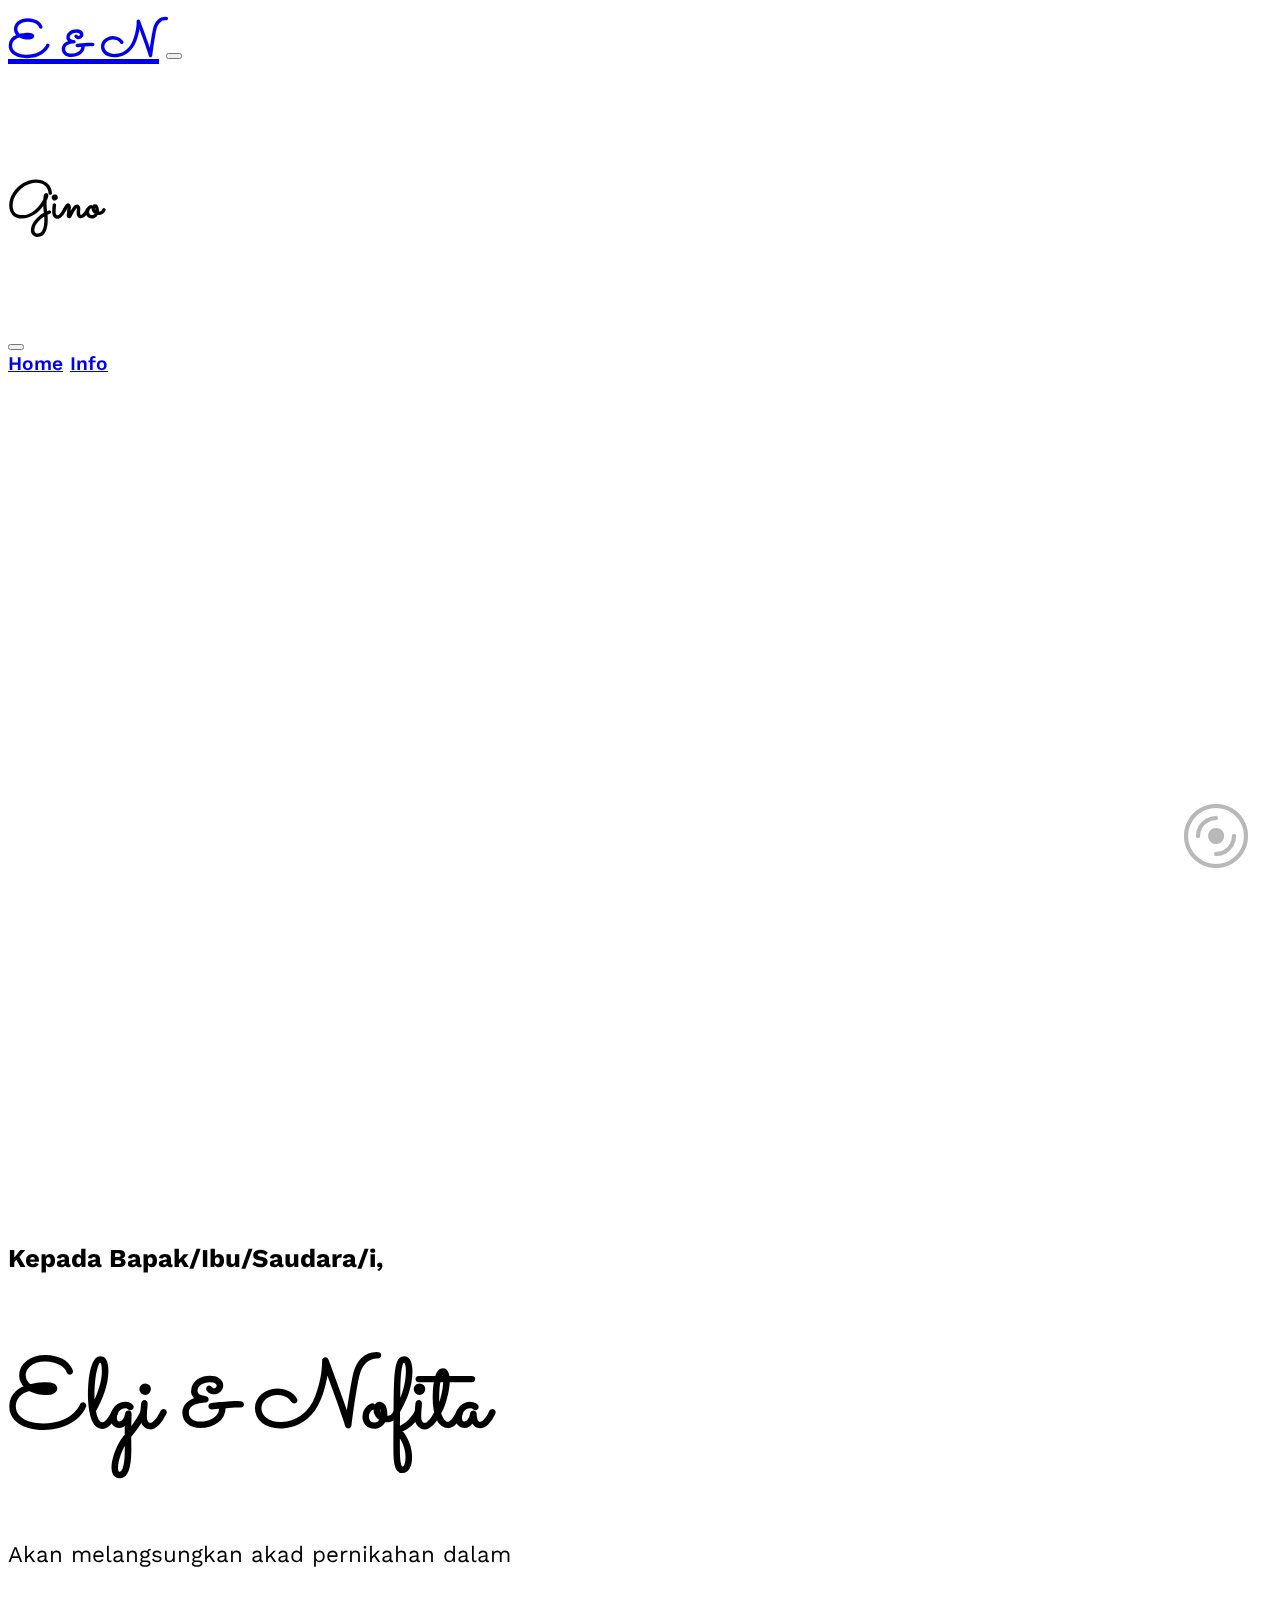
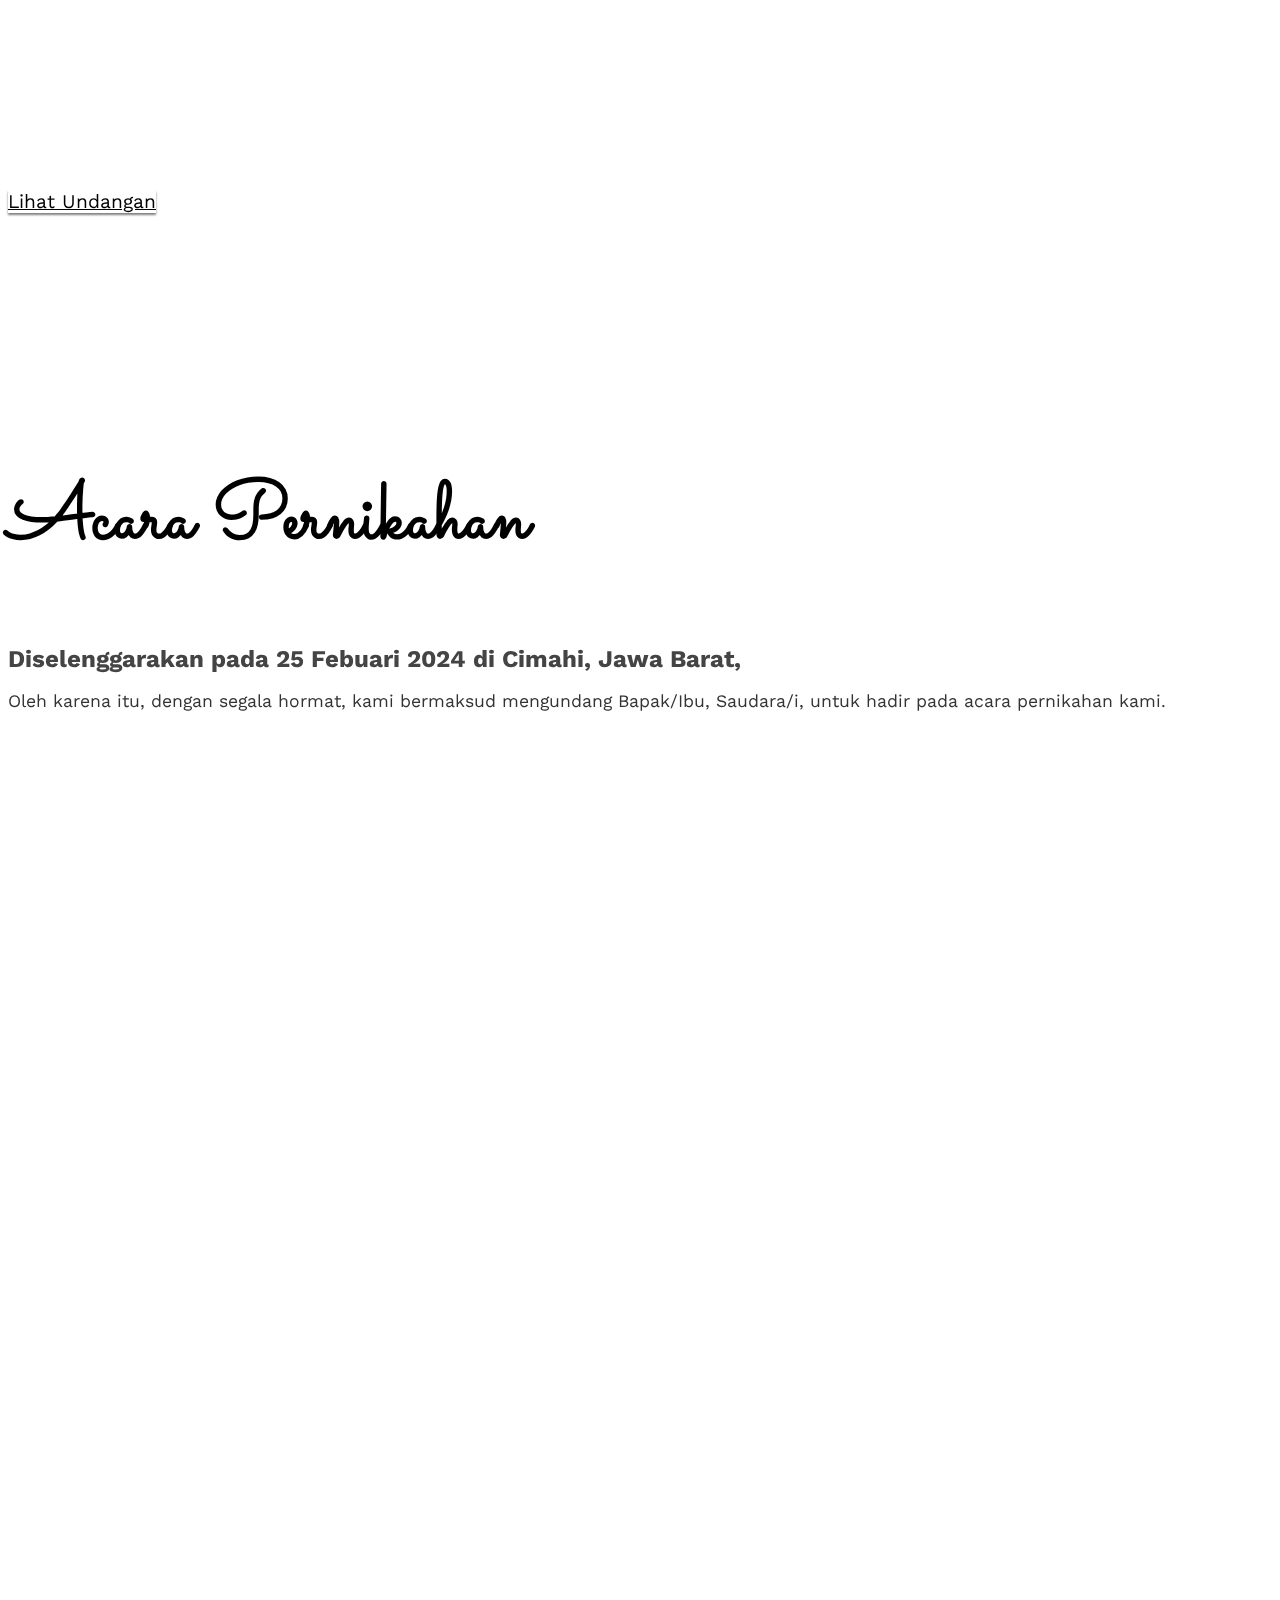
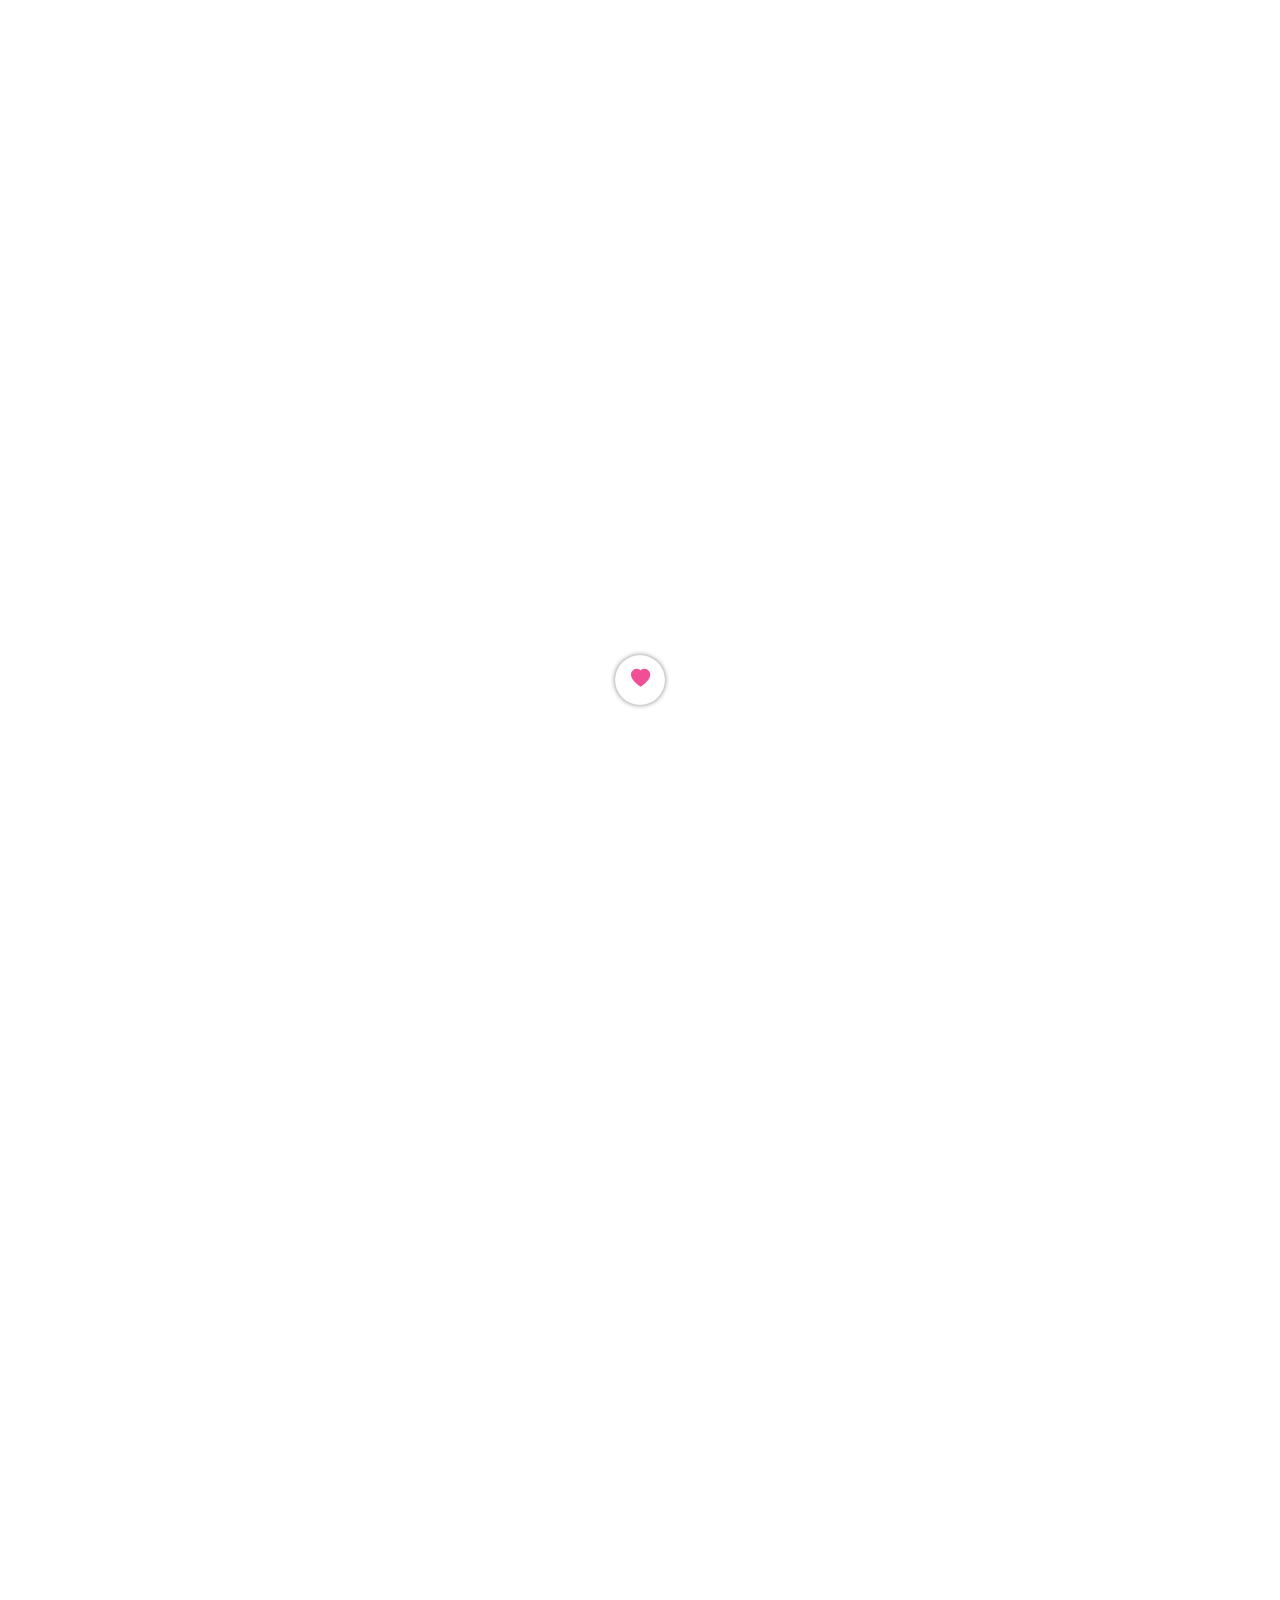
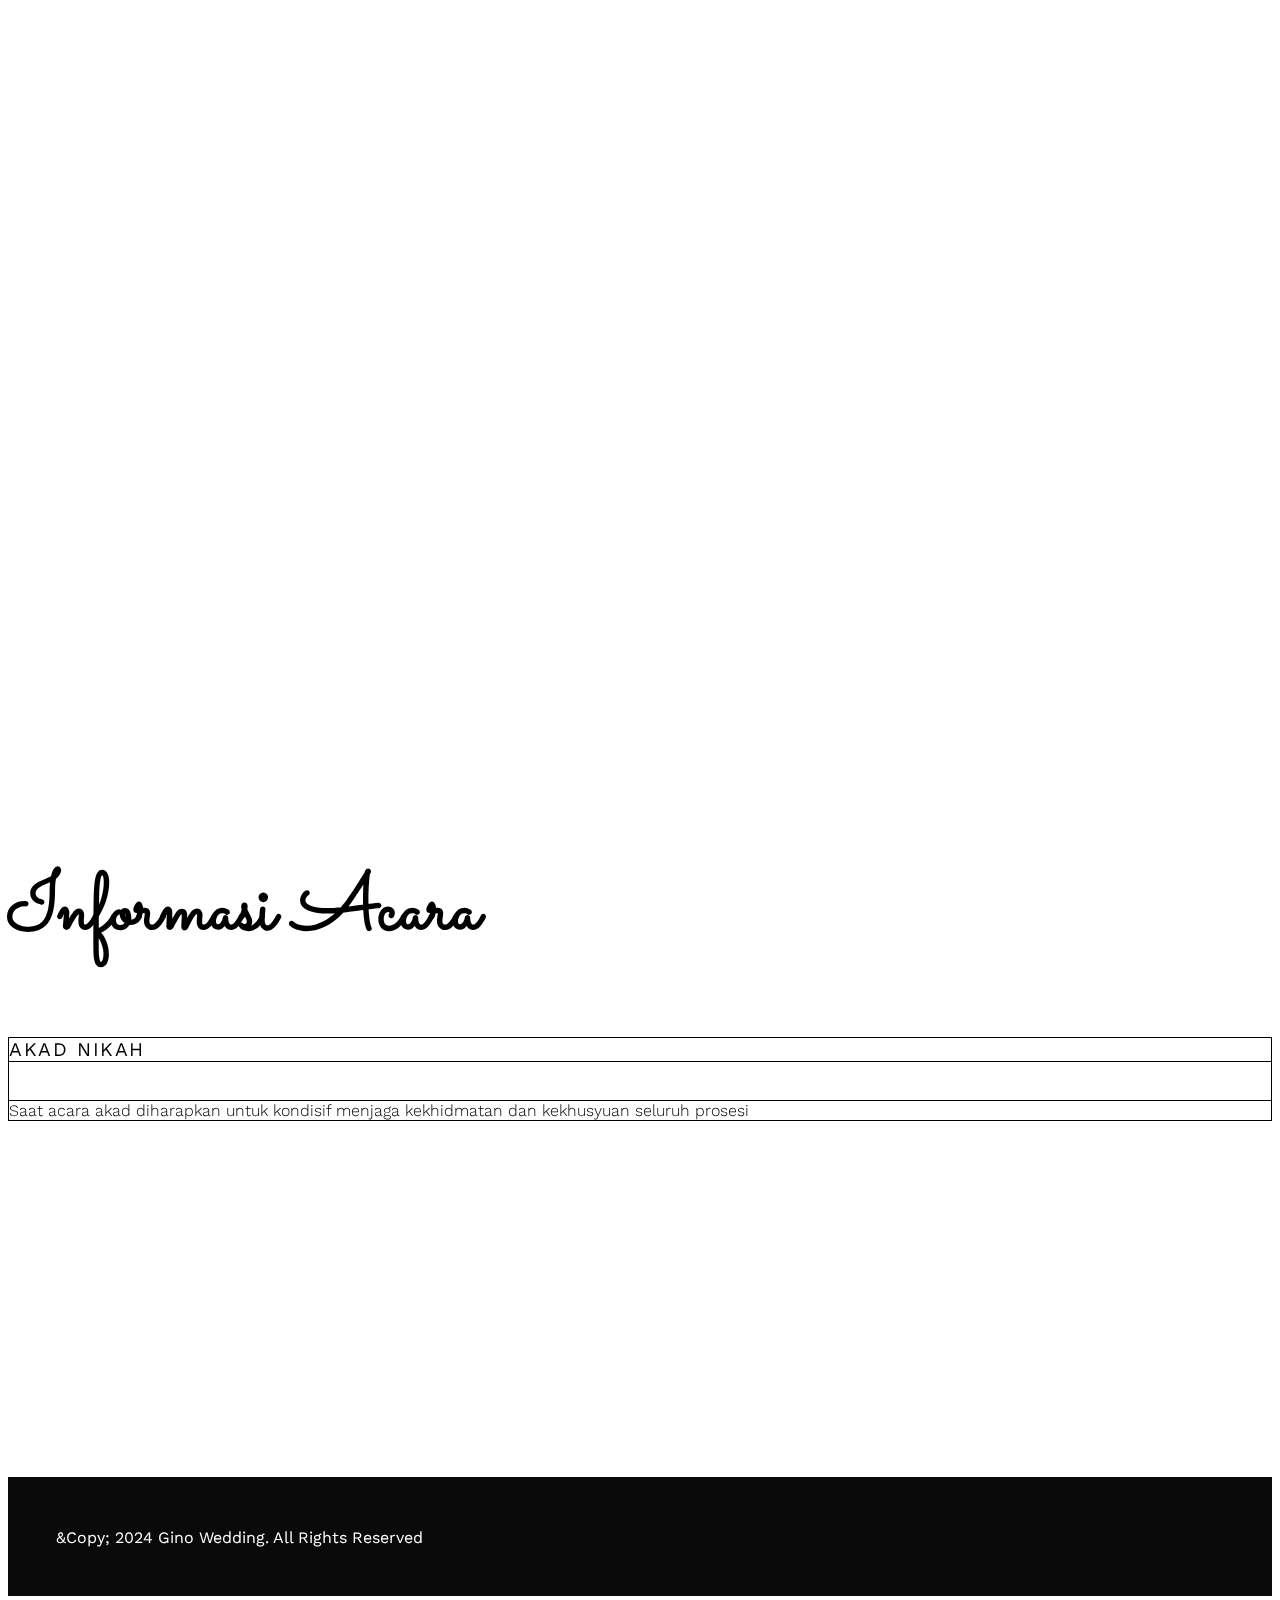
==== index.html @ 73302859 "create undangan" ====
<!doctype html>
<html lang="en">

<head>
    <meta charset="utf-8">
    <meta name="viewport" content="width=device-width, initial-scale=1">
    <title>Elgi & Novi</title>
    <link href="https://cdn.jsdelivr.net/npm/bootstrap@5.3.2/dist/css/bootstrap.min.css" rel="stylesheet"
        integrity="sha384-T3c6CoIi6uLrA9TneNEoa7RxnatzjcDSCmG1MXxSR1GAsXEV/Dwwykc2MPK8M2HN" crossorigin="anonymous">
    <link rel="preconnect" href="https://fonts.googleapis.com">
    <link rel="preconnect" href="https://fonts.gstatic.com" crossorigin>
    <link
        href="https://fonts.googleapis.com/css2?family=Sacramento&family=Work+Sans:wght@100;300;400;600;700&display=swap"
        rel="stylesheet">
    <link rel="stylesheet" href="cuntdown/simplyCountdown.theme.default.css" />
    <script src="cuntdown/simplyCountdown.min.js"></script>
    <link rel="stylesheet" href="https://cdn.jsdelivr.net/npm/bootstrap-icons@1.11.2/font/bootstrap-icons.min.css">
    <link href="https://unpkg.com/aos@2.3.1/dist/aos.css" rel="stylesheet">
    <link rel="stylesheet" href="style.css">
</head>

<body onscroll="scroll()">
    <nav class="navbar navbar-expand-md fixed-top mynavbar p-1">
        <div class="container">
            <a class="navbar-brand" href="#">E & N</a>
            <button class="navbar-toggler border-0" type="button" data-bs-toggle="offcanvas"
                data-bs-target="#offcanvasNavbar" aria-controls="offcanvasNavbar" aria-label="Toggle navigation">
                <span class="navbar-toggler-icon"></span>
            </button>
            <div class="offcanvas offcanvas-end" tabindex="-1" id="offcanvasNavbar"
                aria-labelledby="offcanvasNavbarLabel">
                <div class="offcanvas-header">
                    <h5 class="offcanvas-title" id="offcanvasNavbarLabel">Gino</h5>
                    <button type="button" class="btn-close" data-bs-dismiss="offcanvas" aria-label="Close"></button>
                </div>
                <div class="offcanvas-body">
                    <div class="navbar-nav ms-auto">
                        <a class="nav-link" href="#home">Home</a>
                        <a class="nav-link" href="#info">Info</a>
                    </div>
                </div>
            </div>
        </div>
    </nav>

    <section id="hero" class="hero w-100 h-100 p-3 mx-auto text-center d-flex justify-content-center align-items-center
    text-white">
        <main>
            <h4>Kepada Bapak/Ibu/Saudara/i,</h4>
            <h1>Elgi & Nofita</h1>
            <p>Akan melangsungkan akad pernikahan dalam</p>
            <div class="simply-countdown " data-aos="flip-up" data-aos-duration="1500">

            </div>
            <a href="#home" class="btn btn-lg mt-4" onclick="enablescroll()">Lihat Undangan</a>
        </main>
    </section>



    <section id="home" class="home">
        <div class="container">
            <div class="row justify-content-center">
                <div class="col-md-8 text-center">
                    <h2>Acara Pernikahan</h2>
                    <h3>Diselenggarakan pada 25 Febuari 2024 di Cimahi, Jawa Barat,</h3>
                    <p>Oleh karena itu, dengan segala hormat, kami bermaksud mengundang Bapak/Ibu,
                        Saudara/i, untuk hadir pada acara pernikahan kami.
                    </p>
                </div>
            </div>

            <div class="row couple">
                <div class="col-lg-6" data-aos="zoom-in" data-aos-duration="1500">
                    <div class="row">
                        <div class="col-8" style="padding-left: 100px;">
                            <h3>Kanigia Elgi</h3>
                            <p>Anak pertama dari<br>Putra dari Bpk. Jajang Hamdan<br> dan <br> Ibu Heni Silviani<br></p>
                        </div>
                        <div class="col-4">
                            <img src="img/elgi.jpg" class="img-responsive rounded-circle" alt="">
                        </div>
                    </div>
                </div>
                <span class="heart"><i class="bi bi-heart-fill"></i></span>
                <div class="col-lg-6" data-aos="zoom-in" data-aos-duration="1500">
                    <div class="row">
                        <div class="col-4">
                            <img src="img/nofi.jpg" class="img-responsive rounded-circle" alt="">
                        </div>
                        <div class="col-8 ">
                            <h3>Nofita Anggraeni</h3>
                            <p>Anak kedua dari<br>Putri dari Bpk. Jalim<br> dan <br> Ibu Tri Mursih<br></p>
                        </div>
                    </div>
                </div>
            </div>

        </div>
    </section>

    <section id="info" class="info">
        <div class="container">
            <div class="row justify-content-center align-items-center">
                <div class="col-md-8 col-10 text-center">
                    <h2>
                        Informasi Acara
                    </h2>
                    <!-- <p class="alamat">Alamat: Cigugur Tengah, Kec. Cimahi Tengah, Kota Cimahi, Jawa Barat 40522
                    </p> -->


                </div>
            </div>
            <div class="row justify-content-center align-items-center mt-4">
                <div class="col-md-5 col-10 text-center">
                    <div class="card text-center bg-light">
                        <div class="card-header">
                            Akad Nikah
                        </div>
                        <div class="card-body" data-aos="zoom-out" data-aos-duration="1500">
                            <div class="row justify-content-center">
                                <div class="col-md-6">
                                    <i class="bi bi-clock d-block"></i>
                                    <span>08.00 - selesai</span>
                                </div>
                                <div class="col-md-6">
                                    <i class="bi bi-calendar3 d-block"></i>
                                    <span>Minggu, 25 Febuari 2024</span>
                                </div>
                            </div>
                        </div>
                        <div class="card-footer text-body-secondary">
                            Saat acara akad diharapkan untuk kondisif menjaga kekhidmatan dan kekhusyuan seluruh prosesi
                        </div>
                    </div>
                </div>
            </div>
            <div class="row justify-content-center align-items-center mt-5">
                <div class="col-md-8 col-10 text-center">
                    <iframe src="https://www.google.com/maps/embed?pb=!1m18!1m12!1m3!1d884.0520606914398!2d107.54963638949737!3d-6.8898723307792205!2m3!1f0!2f0!3f0!3m2!1i1024!2i768!4f13.1!3m3!1m2!1s0x2e68e5e233023fdd%3A0x77eb083474e27fb!2sMasjid%20Jami%20At-Taufiq%20Rw.7!5e0!3m2!1sid!2sid!4v1703599168610!5m2!1sid!2sid" 
                     style="border:0;" allowfullscreen="" loading="lazy" referrerpolicy="no-referrer-when-downgrade"></iframe>
                    <a href="https://maps.app.goo.gl/8TensdQATj3c8cMK7" target="_blank" class="btn btn-maps btn-lg my-4"
                    data-aos="fade-up" data-aos-duration="1500">Klik Untuk Membuka Peta</a>
                </div>
            </div>
        </div>
    </section>

    <!-- <section id="rsvp" class="rsvp">
        <div class="container">
            <div class="row justify-content-center">
                <div class="col-md-8 col-10 text-center">
                    <h2>Konfirmasi Kehadiran</h2>
                    <p>Isi form dibawah ini untuk melalukan konfirmasi kehadiran.</p>
                </div>
            </div>
        <form class="row row-cols-md-auto g-3 align-items-center justify-content-center">          
            <div class="col-12">
                <div class="mb-3">
                    <label for="nama" class="form-label">Nama</label>
                    <input type="text" class="form-control" id="nama" name="nama" >
                </div>
            </div>
            <div class="col-12">
                <div class="mb-3">
                    <label for="jumlah" class="form-label">Jumlah</label>
                    <input type="number" class="form-control" id="jumlah" name="jumlah" min="1" value="1" >
                </div>
            </div>
            <div class="col-12">
                <div class="mb-3">
                    <label for="status" class="form-label">Konfirmasi</label>
                    <select name="status" id="status" class="form-select">
                        <option selected>Pilih salah satu</option>
                        <option value="1">Hadir</option>
                        <option value="0">Tidak Hadir</option>
                    </select>
                </div>
            </div>
            <div class="col-12" style="margin-top: 35px;">
                <button class="btn btn-primary">Kirim</button>
            </div>
            
          </form>
        </div>
      </section> -->

    <!-- <section id="gift" class="gift">
        <div class="container">
            <div class="row justify-content-center">
                <div class="col-md-8 col-10 text-center">
                    <span>Ungkapan tanda kasih</span>
                    <h2>Kirim Hadiah</h2>
                    <p>Lorem ipsum dolor, sit amet consectetur adipisicing elit. Quod voluptate tempore quis non modi? Quae harum totam a exercitationem aliquam?</p>
                </div>
            </div>
        </div>
      </section> -->

    <footer>
        <div class="container">
            <div class="row">
                <div class="col text-center">
                    <small class="block">&Copy; 2024 Gino Wedding. All Rights Reserved</small>
                </div>
            </div>
        </div>
    </footer>

    <div class="audio-container">
        <audio id="song">
            <source src="audio/beautiful-in-white.mp3" type="audio/mp3" onload="playAudio()">
        </audio>

        <div class="audio-icon-wrapper">
            <i class="bi bi-disc"></i>
        </div>
    </div>



    <script src="https://cdn.jsdelivr.net/npm/bootstrap@5.3.2/dist/js/bootstrap.bundle.min.js"
        integrity="sha384-C6RzsynM9kWDrMNeT87bh95OGNyZPhcTNXj1NW7RuBCsyN/o0jlpcV8Qyq46cDfL"
        crossorigin="anonymous"></script>
    <script src="https://unpkg.com/aos@2.3.1/dist/aos.js"></script>

    <script>
    const rootElemet = document.querySelector(':root');
        function disablescroll(){

        
        scrollTop = window.pageYOffset;
        scrollLeft = window.pageXOffset;
        window.onload = function () {
            window.onscroll = function () {
                window.scrollTo(scrollTop , scrollLeft);
            }
        }
        
        rootElemet.style.scrollBehavior='auto';
        }

        function enablescroll(){
            window.onscroll = function(){}
            rootElemet.style.scrollBehavior='smooth';
            // localStorage.setItem('opened','true');
            playAudio();




        }
        const audioIconWrapper = document.querySelector('.audio-icon-wrapper');
        const song = document.querySelector('#song');
        const audioicon = document.querySelector('.audio-icon-wrapper i');
        let isplaying = false;
        function playAudio() {
            song.play();
            isplaying = true;
        }

        audioIconWrapper.onclick = function () {
            if (isplaying === true) {
                song.pause();
                audioicon.classList.remove('bi-disc');
                audioicon.classList.add('bi-pause-circle');


            } else if (isplaying === false) {
                song.play();
                audioicon.classList.add('bi-disc');
                audioicon.classList.remove('bi-pause-circle');
            }
            isplaying = !isplaying;
        }
        // if(!localStorage.getItem('opened')){
        //     disablescroll();
        // }
        disablescroll();
    </script>
    <script>

        
    </script>

    <script>
        AOS.init();
    </script>
    <script>
        simplyCountdown('.simply-countdown', {
            year: 2024, // required
            month: 2, // required
            day: 25, // required
            hours: 8, // Default is 0 [0-23] integer
            minutes: 0, // Default is 0 [0-59] integer
            seconds: 0, // Default is 0 [0-59] integer
            words: { //words displayed into the countdown
                days: { singular: 'hari', plural: 'hari' },
                hours: { singular: 'jam', plural: 'jam' },
                minutes: { singular: 'menit', plural: 'menit' },
                seconds: { singular: 'detik', plural: 'detik' }
            },
            enableUtc: false,
            refresh: 1000, //default refresh every 1s
        });
    </script>

    <script>
        const hamburger = document.querySelector('.navbar-toggler');
        const stickyTop = document.querySelector('.sticky-top');
        const offcanvas = document.querySelector('.offcanvas');

        offcanvas.addEventListener('show.bs.offcanvas', function () {
            stickyTop.style.overflow = 'visible';
        });

        offcanvas.addEventListener('hidden.bs.offcanvas', function () {
            stickyTop.style.overflow = 'hidden';
        });
    </script>




</body>

</html>
---- cuntdown/simplyCountdown.theme.default.css ----
.simply-countdown{
    overflow:hidden;
    display:table;
    font-family:'Arial',sans-serif;
    margin: 0 auto;
}

.simply-countdown>.simply-section{
    width:50px;
    height:50px;
    padding:65px;
    display:flex;
    align-items:center;
    justify-content:center;
    float:left;
    margin:10px;
    background:black;
    box-shadow:0 1px 3px rgba(0,0,0,.12),0 1px 2px rgba(0,0,0,.24);
    border-radius: 25px;
}
.simply-countdown>.simply-section .simply-amount,
.simply-countdown>.simply-section .simply-word{
    display:block;
    text-align:center;
   
}

.simply-countdown>.simply-section .simply-amount{
    font-size: 1.6rem;
}
---- style.css ----
:root{
    --pink: #f14e95;
    --bg:#0a0a0a;
    --shadow: 0 2px 2px rgb(0 0 0 / 0.5);
}

body{
    font-size:1.2rem;
    font-family: 'Work Sans', sans-serif;
}

.hero::before{
    content: '';
    position: absolute;
    top: 0;
    left: 0;
    width: 100%;
    background-size: cover;
    background-position: center;
    height: 100%;
    background-image: url(img/bg3.jpg);
    z-index: -1;
}

.hero{
    position: relative;
    min-height:50vh;
    padding-top: 140px !important;
    padding-bottom: 120px !important;
    
 
}

.hero h1, .hero h4, .hero p{
    color: black;

}
.hero h1{
    font-family: 'Sacramento',cursive;
    font-size: 6rem;
}

.hero h4{
    font-size: 1.6rem;
}

.hero p{
    font-size: 1.4rem;
}

.hero a{
    color: black;
    background-color: white;
    box-shadow: var(--shadow);
}

.hero a:hover{
    color: white;
    background-color: black;
}

.mynavbar{
    background-color: rgba(255, 255, 255, 0.4) !important;
    backdrop-filter:blur(4px);
}

.mynavbar .offcanvas{
    height: 100vh;
}

.mynavbar .navbar-brand, 
.mynavbar .offcanvas-title{
    font-family: "Sacramento", cursive;
    font-size: 3.2rem;
    font-weight: bold;
}

.mynavbar .nav-link{
    font-weight: 600;
}

.home{
    background-image: url(img/bg4.png);
    background-size: cover;
    background-position: center;
    min-height: 80vh;
    margin-top: -6rem;
    padding-top: 10rem;
    padding-bottom: 10rem;
}

.home h2,
.info h2,
.rsvp h2,
.gift h2{
    color: black;
    font-family: "Sacramento";
    font-size: 5rem;
    font-weight: bold;
}

.home h3{
    color: #444444;
    font-size: 1.5rem;
    margin-bottom: 1rem;
}

.home p{
    font-size: 1.1rem;
    color:#333333;
    
}

.home .couple{
    margin-top: 30px;
}

.home .couple h3{
    font-family: "Sacramento";
    font-size: 2.4rem;
    color: black;
    font-weight: bold;
}

.home .couple img{
    width: 100%;
}

.home .heart{
    width: 50px;
    height: 50px;
    background-color: white;
    display: flex;
    border-radius: 50%;
    box-shadow: 0 0 5px rgba(0,0,0, 0.5);
    position: absolute;
    z-index: 1;
    left: 50%;
    transform: translateX(-50%) translateY(65px);

}

.home .heart i{
    margin:auto;
    color: var(--pink);
}

.info{
    background-image: url(img/bg2.png);
    background-size: cover;
    background-position: center;
    color: black;
    padding-top: 10rem;
    padding-bottom: 8rem;
}


.info .card{
    background-color: rgba(255, 255, 255, 0.2) !important;
    color: black !important;
    border: 1px solid black;
}

.info .card-header{
    border-bottom: 1px solid black;
    text-transform: uppercase;
    letter-spacing: 0.1rem;
}

.info .card-body{
    font-size: 1rem;
}

.info .card-footer{
    border-top: 1px solid black;
    font-size: 1rem;
    font-weight: 300;
    color: black !important;
}

.info .btn-maps{
    color: black;
    background-color: white;
    box-shadow: var(--shadow);
}

.info .btn-maps:hover{
    color: white;
    background-color: black;
}

.info iframe{
    width: 100%;
    height: 200px;
}

.rsvp {
    padding-top: 10rem;
    padding-bottom: 8rem;
}

.rsvp p{
    font-size: 1rem;
    font-weight: 300;
}

.rsvp h2{
    font-size: 4.5rem;
}

.rsvp button{
    background-color: var(--pink);
    color: white;
    border: 3px solid var(--pink);
    
}

.rsvp button:hover{
    background-color: white;
    color: var(--pink);
    border: 3px solid var(--pink);
    
}

.gift{
    background: var(--bg);
    color: white;
    padding-top: 2rem;
    padding-bottom: 1rem;
}


.gift span{
    
    text-transform: uppercase;
    color: white;
    font-size: 0.9rem;
    letter-spacing: 1px;
    display: block;
    margin-bottom: 1rem;
}

.gift p{
    font-size: 1rem;
    font-weight: 300;
    color: white;
}

footer{
    padding: 3rem;
    background-color: var(--bg);
    color: white;
}

.audio-icon-wrapper{
    width: 4rem;
    height: 4rem;
    font-size: 4rem;
    position: fixed;
    bottom: 2rem;
    right: 2rem;
    cursor: pointer;
    color: white;
    opacity: 0.7;
    mix-blend-mode: difference;
    animation: rotating 4s linear infinite;
    transform-origin: center;
    display: flex;
    justify-content: center;
    align-items: center;
    line-height: 0;
}


@keyframes rotating {
    from{
        transform: rotate(0);
    }
    to{
        transform: rotate(360deg);
    }
}




/* EXTRA LARGE */
@media(max-width:1200px){
    .home .heart{
        transform: translateX(-50%) translateY(45PX);
    }
   
   
   }

/* LAPTOP */
@media(max-width:992px){
 html{
    font-size: 75%;
 }

 .simply-countdown>.simply-section{
    padding: 60px;
 }
 .home .heart{
    display: none;
}


}



/* TABLET */
@media(max-width:768px){
 html{
    font-size: 65%;
 }

 .simply-countdown>.simply-section{
    padding: 50px;
    margin: 5px;
 }

 .mynavbar .nav-link{
    font-size: 1.8rem;
    text-align: center;
}
 .sticky-top{
    overflow: hidden ;
 }
}



/* MOBILE */
@media(max-width:576px){
 html{
    font-size: 60%;
 }
 .simply-countdown>.simply-section{
    padding: 40px;
    margin: 3px;
 }
}
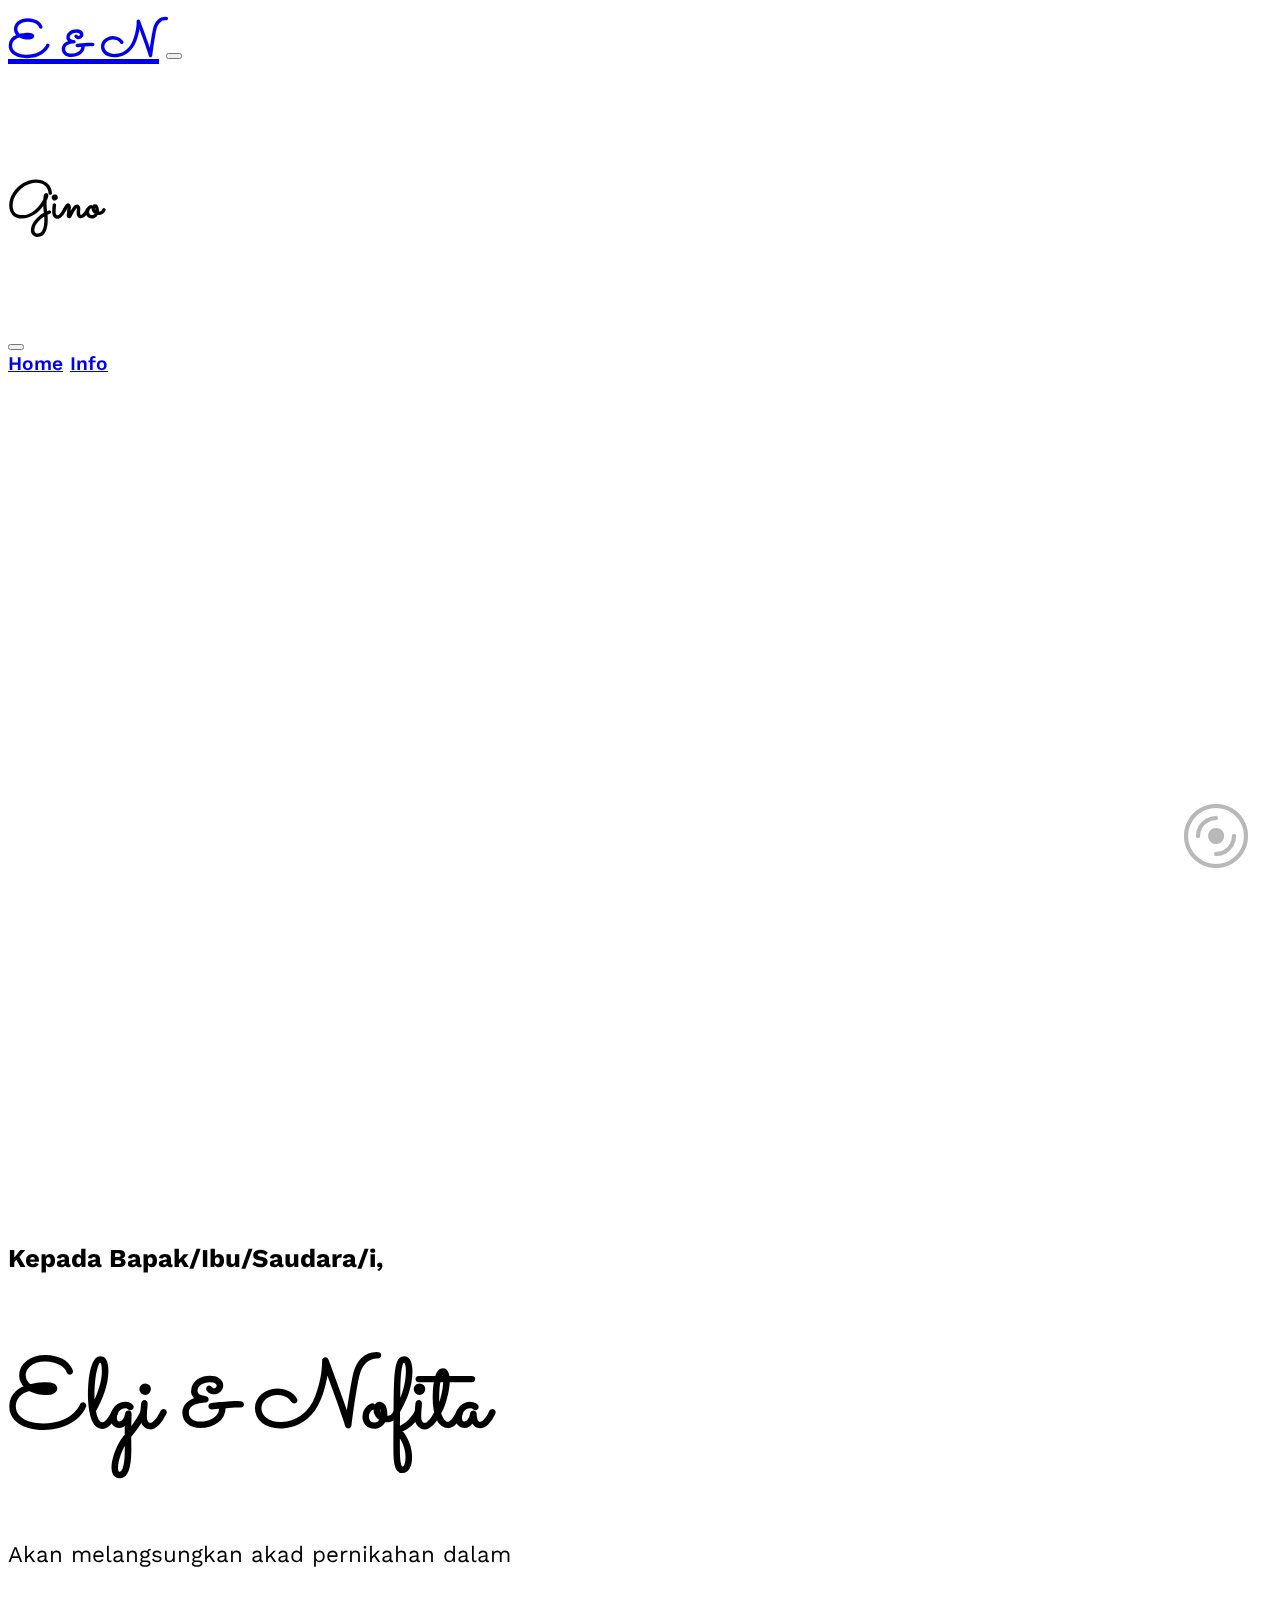
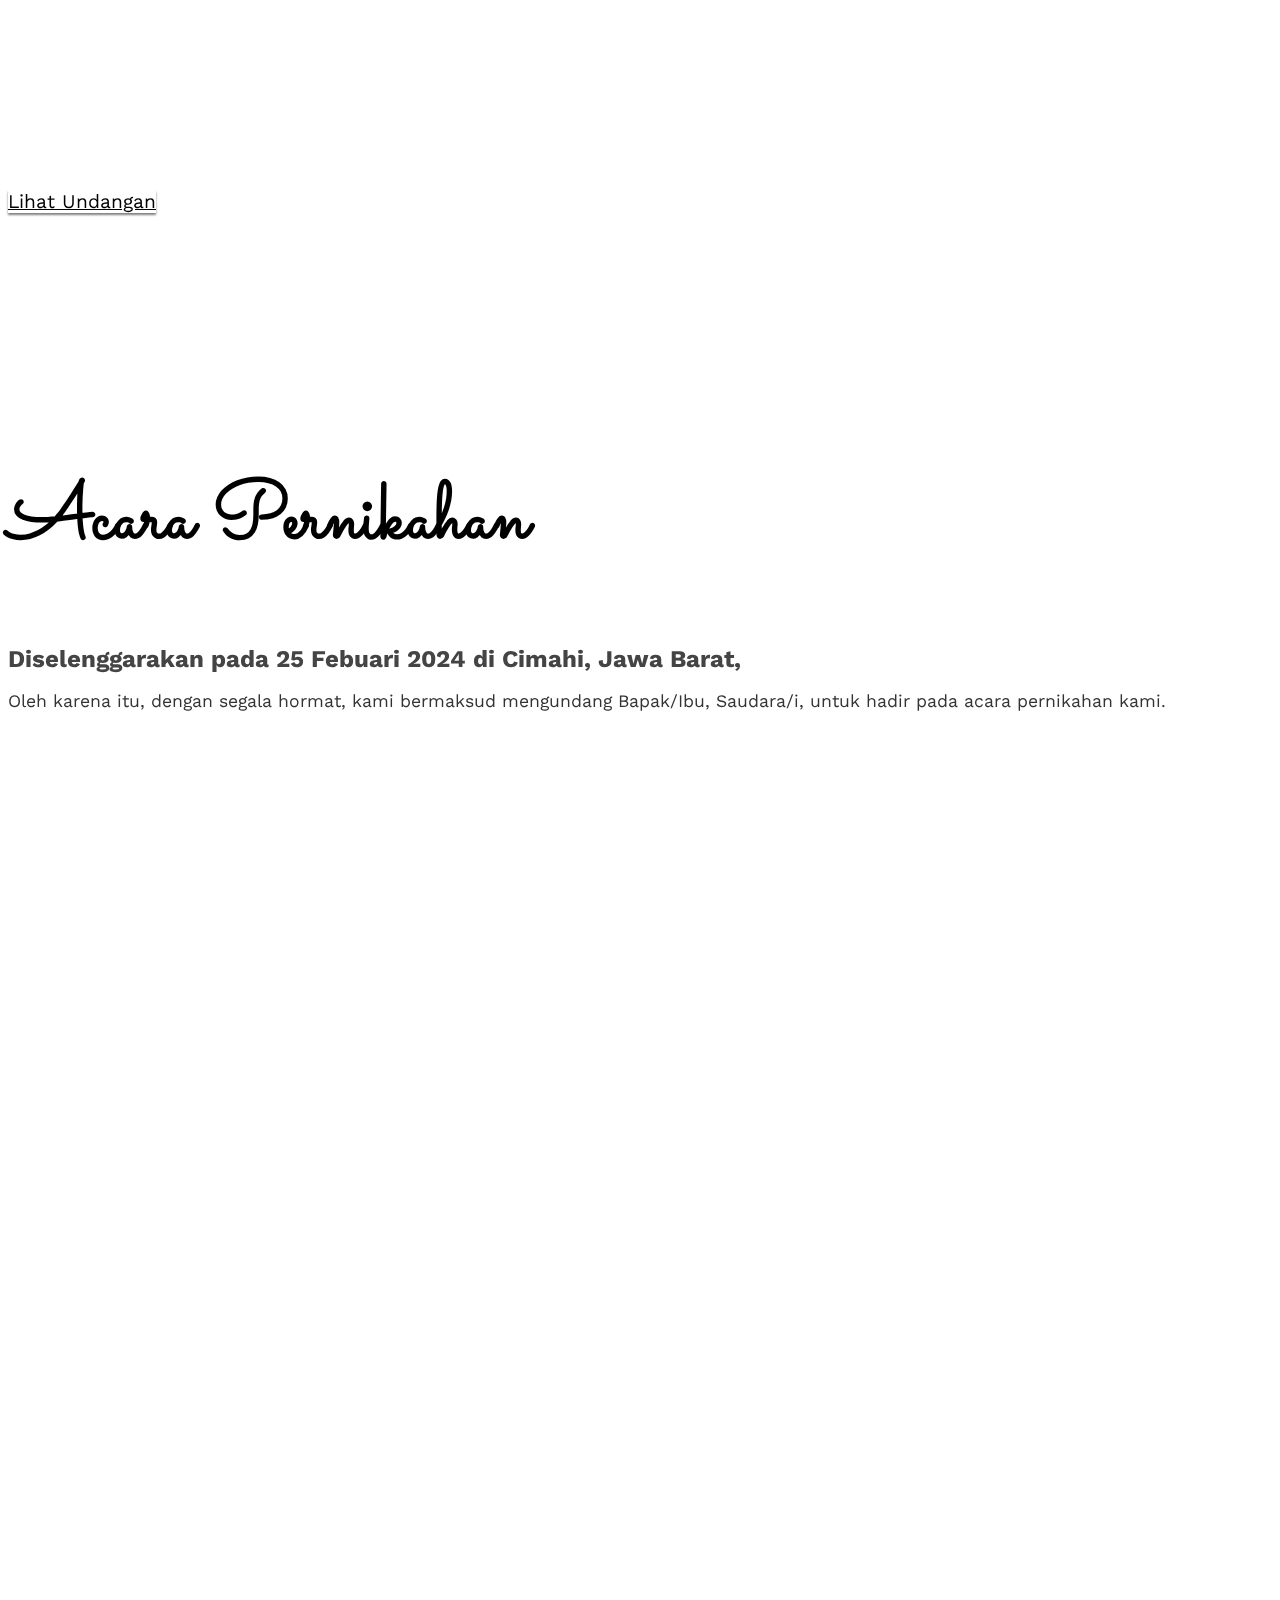
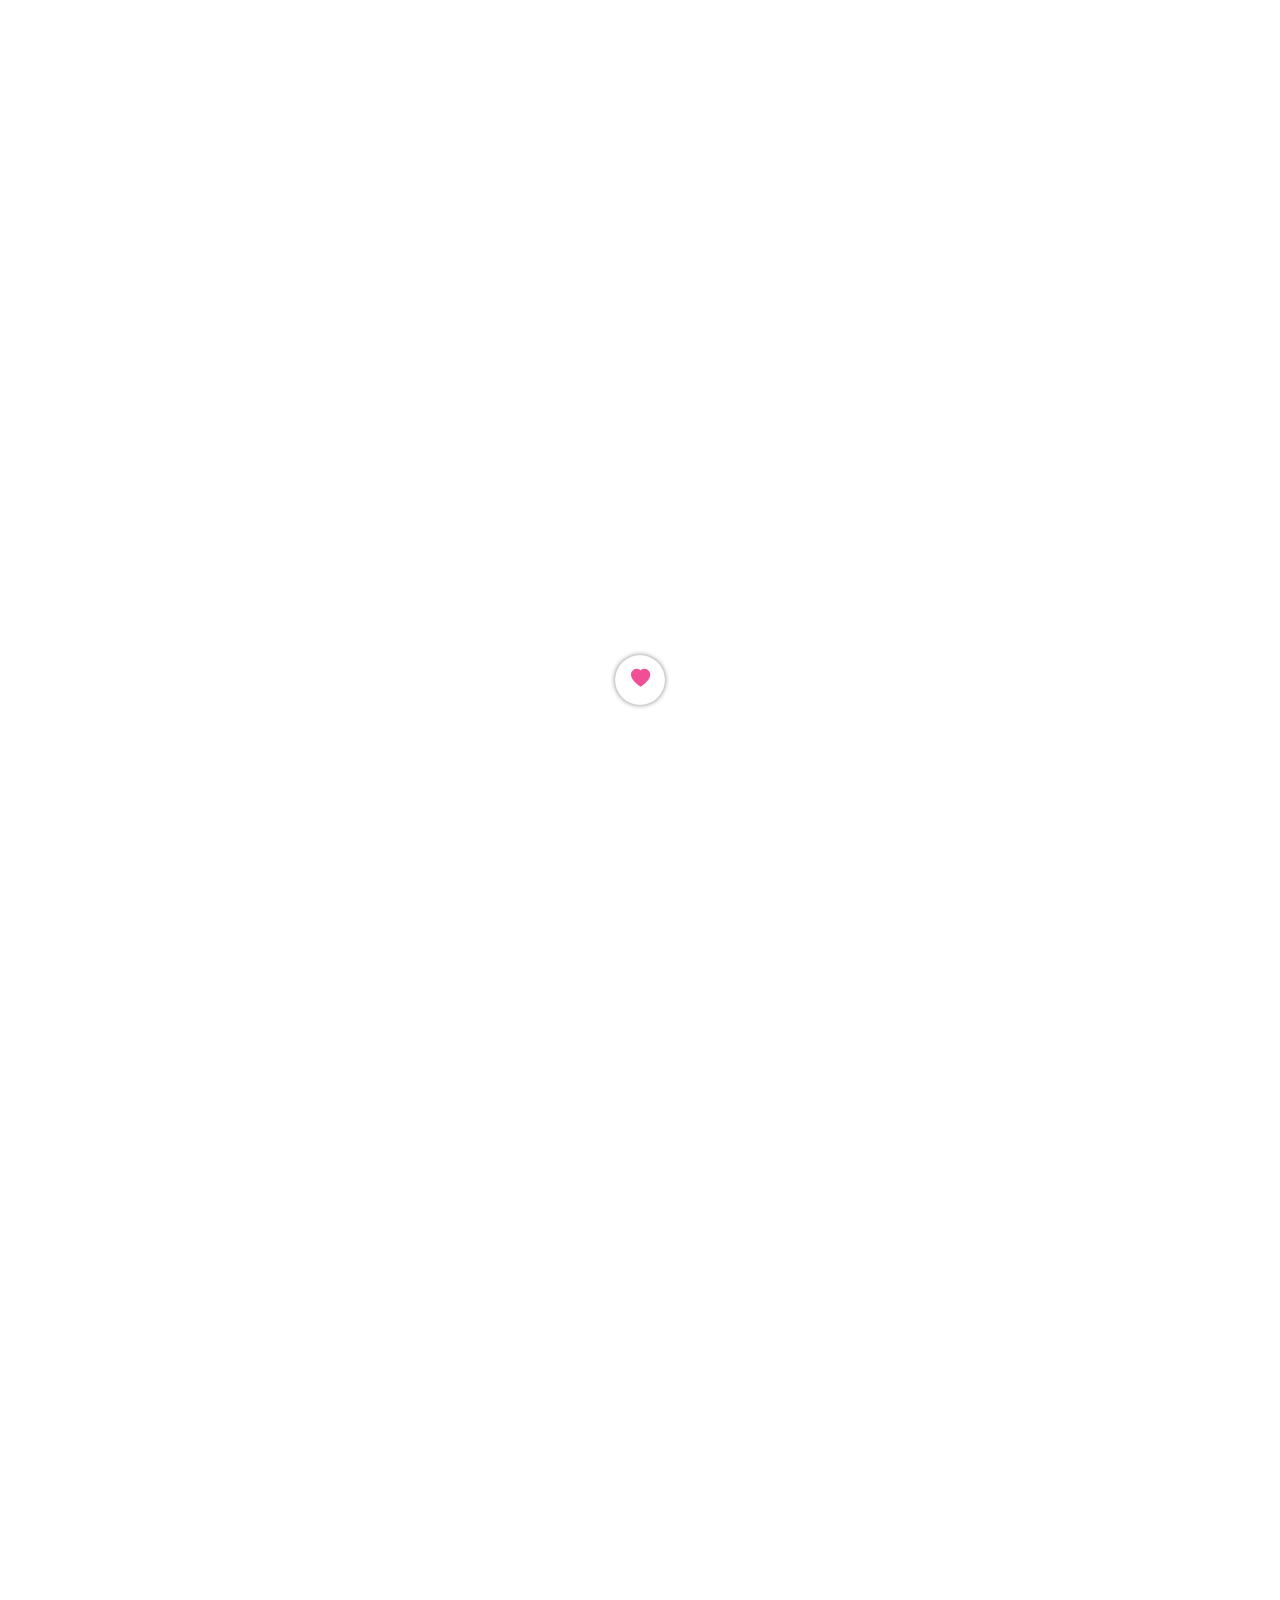
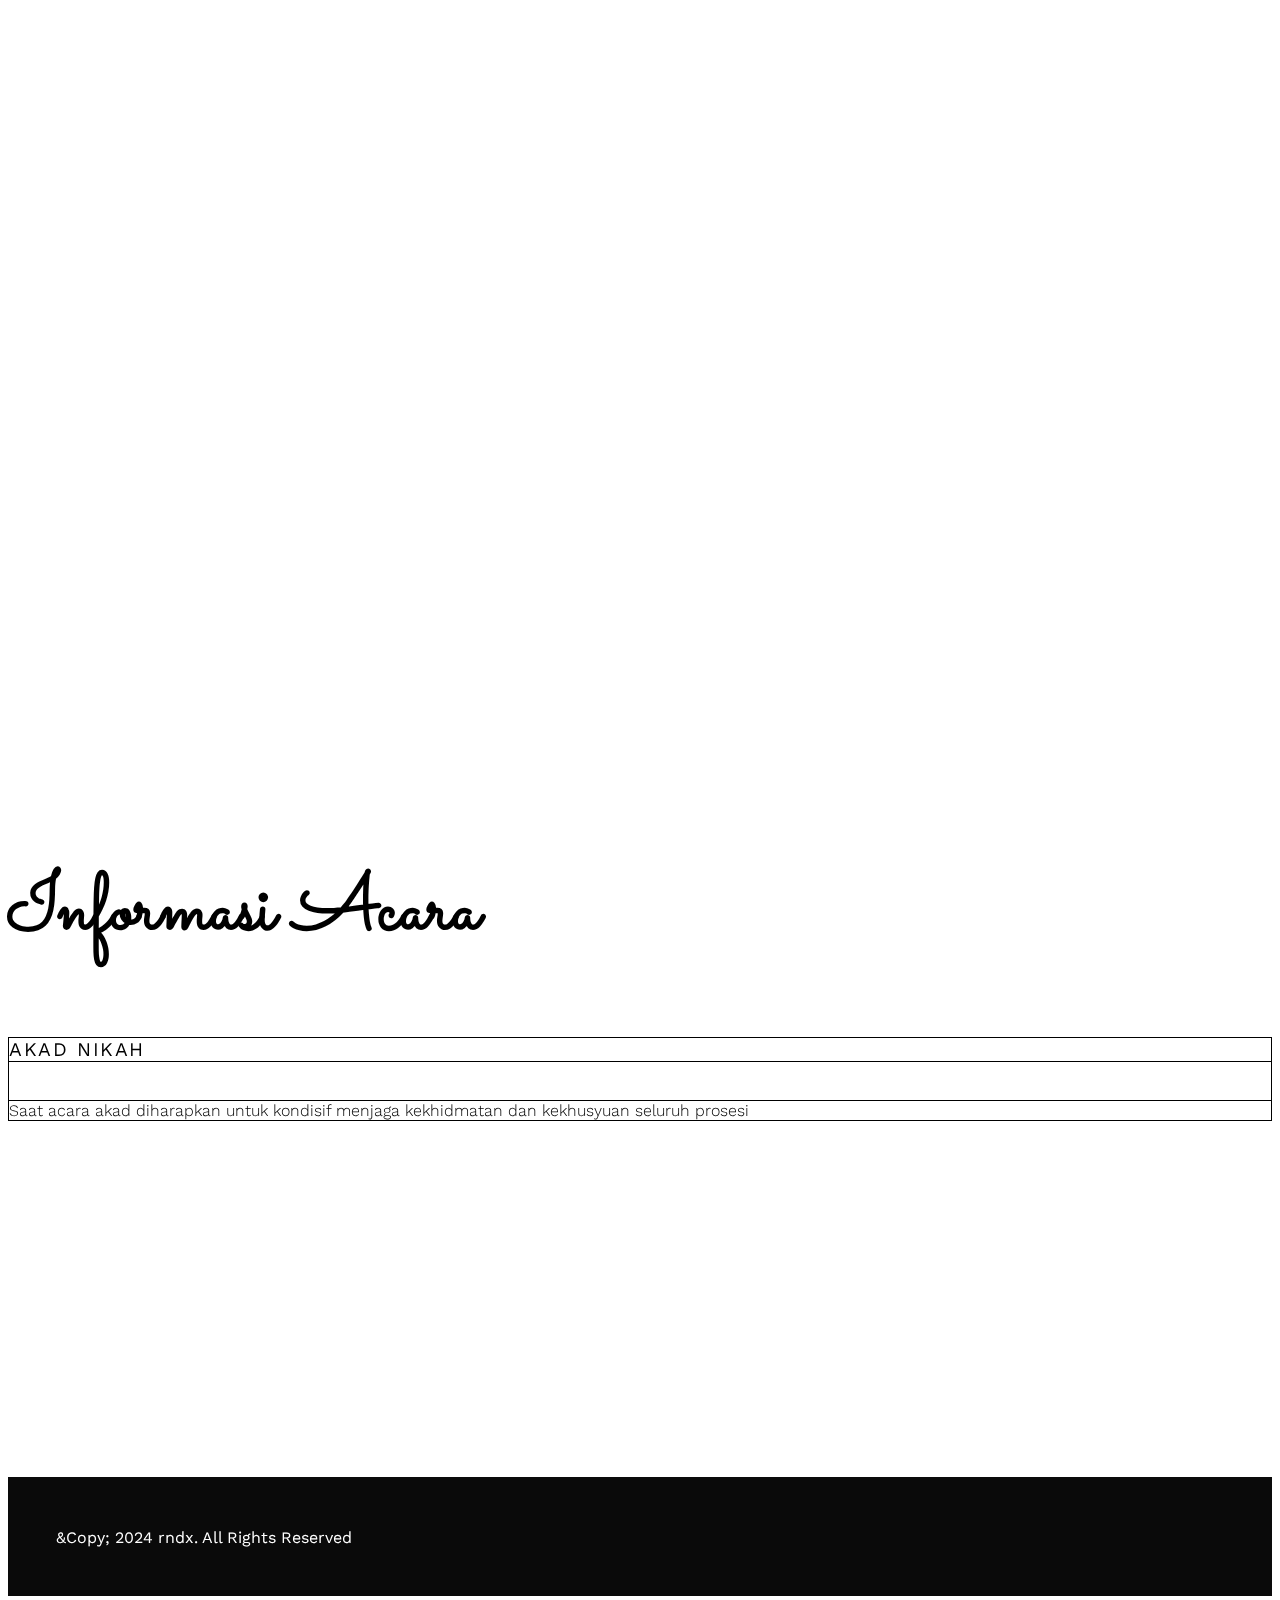
==== commit ead8580a: "asd" ====
--- a/index.html
+++ b/index.html
@@ -4,7 +4,7 @@
 <head>
     <meta charset="utf-8">
     <meta name="viewport" content="width=device-width, initial-scale=1">
-    <title>Elgi & Novi</title>
+    <title>Elgi & Nofita</title>
     <link href="https://cdn.jsdelivr.net/npm/bootstrap@5.3.2/dist/css/bootstrap.min.css" rel="stylesheet"
         integrity="sha384-T3c6CoIi6uLrA9TneNEoa7RxnatzjcDSCmG1MXxSR1GAsXEV/Dwwykc2MPK8M2HN" crossorigin="anonymous">
     <link rel="preconnect" href="https://fonts.googleapis.com">
@@ -202,7 +202,7 @@
         <div class="container">
             <div class="row">
                 <div class="col text-center">
-                    <small class="block">&Copy; 2024 Gino Wedding. All Rights Reserved</small>
+                    <small class="block">&Copy; 2024 rndx. All Rights Reserved</small>
                 </div>
             </div>
         </div>
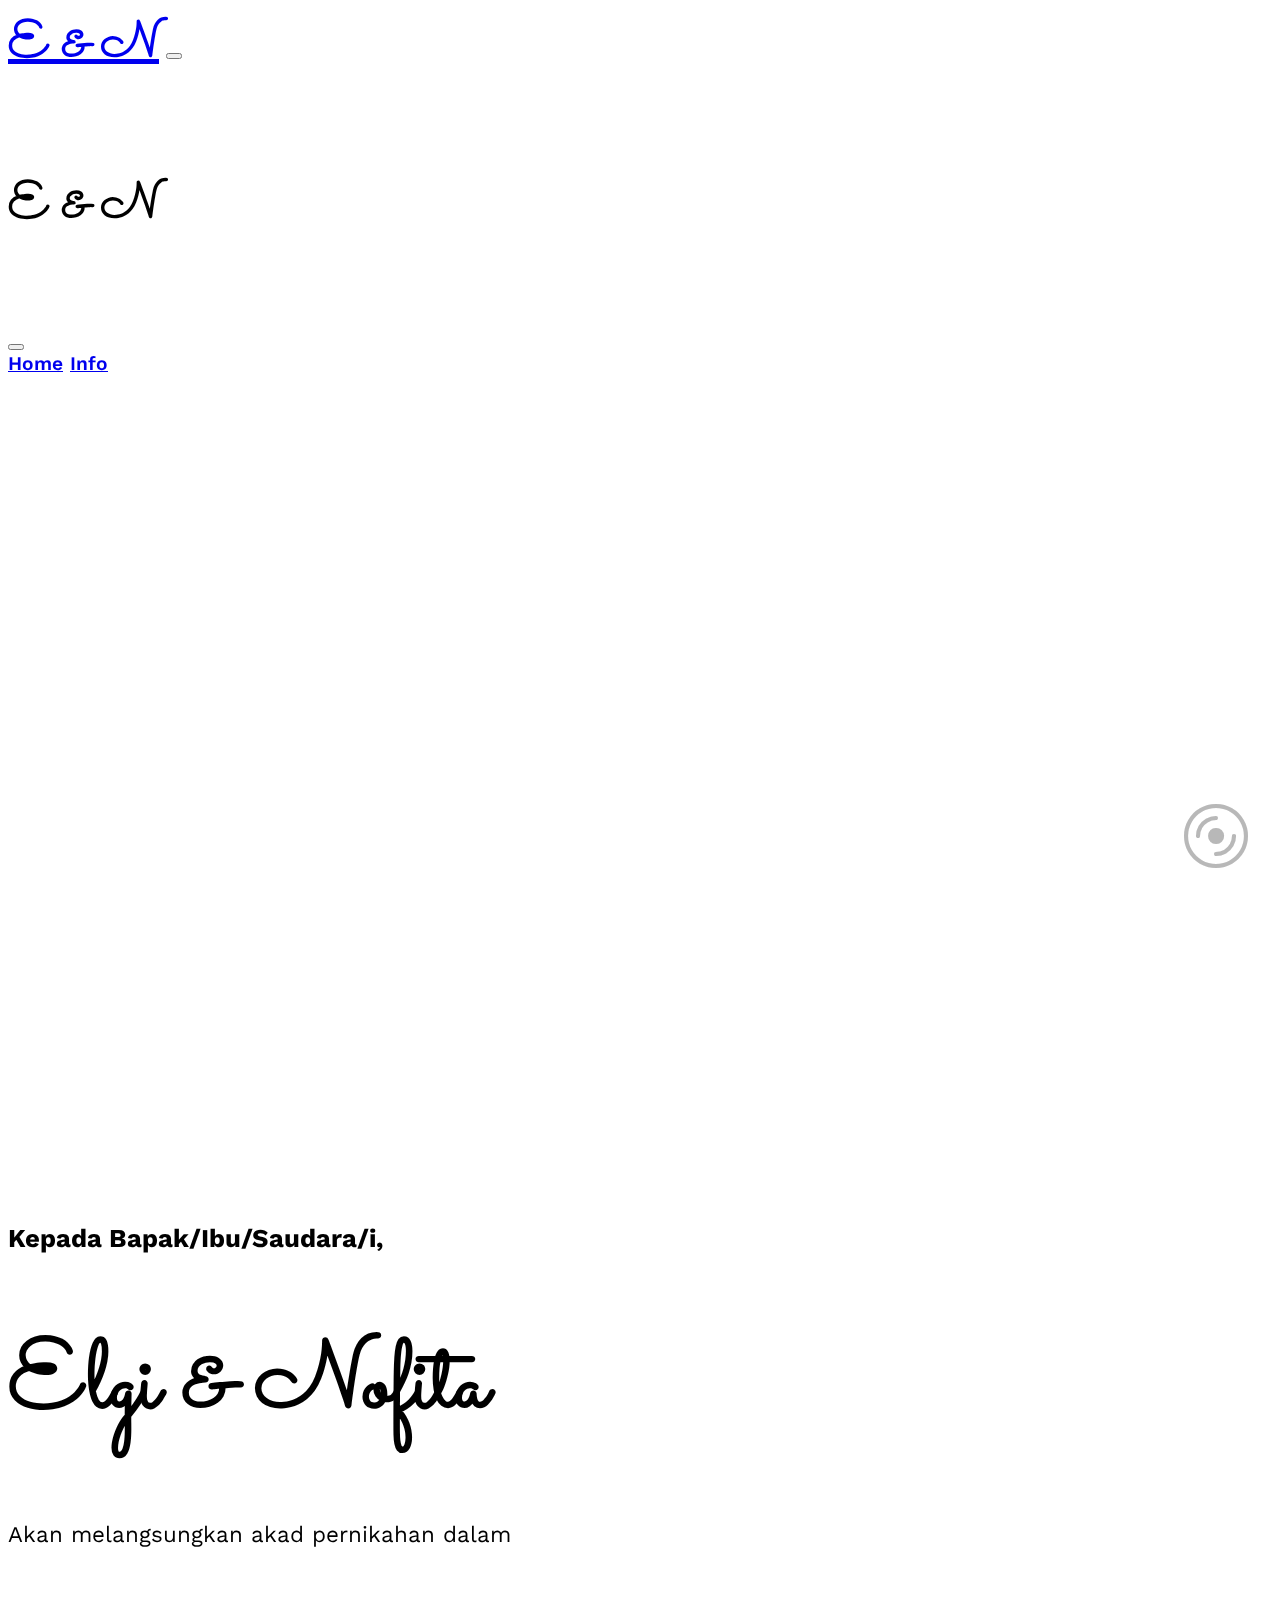
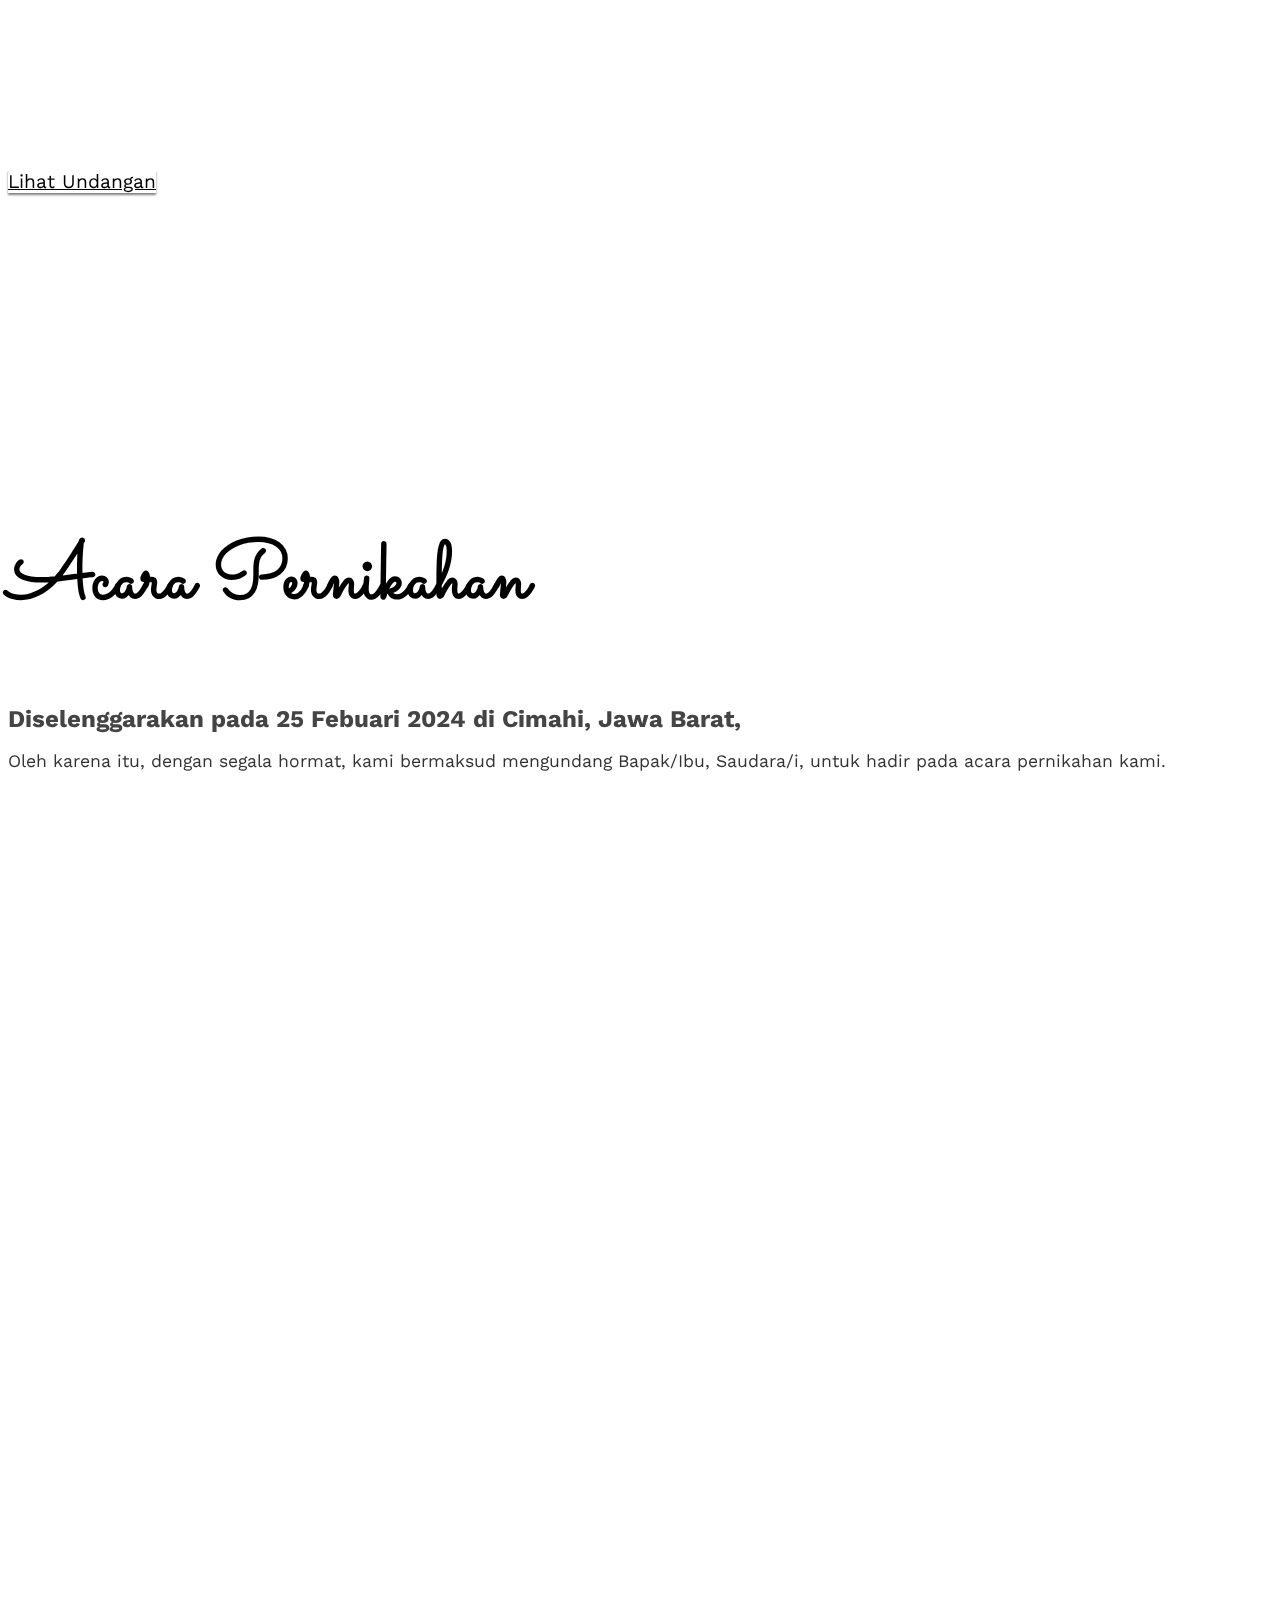
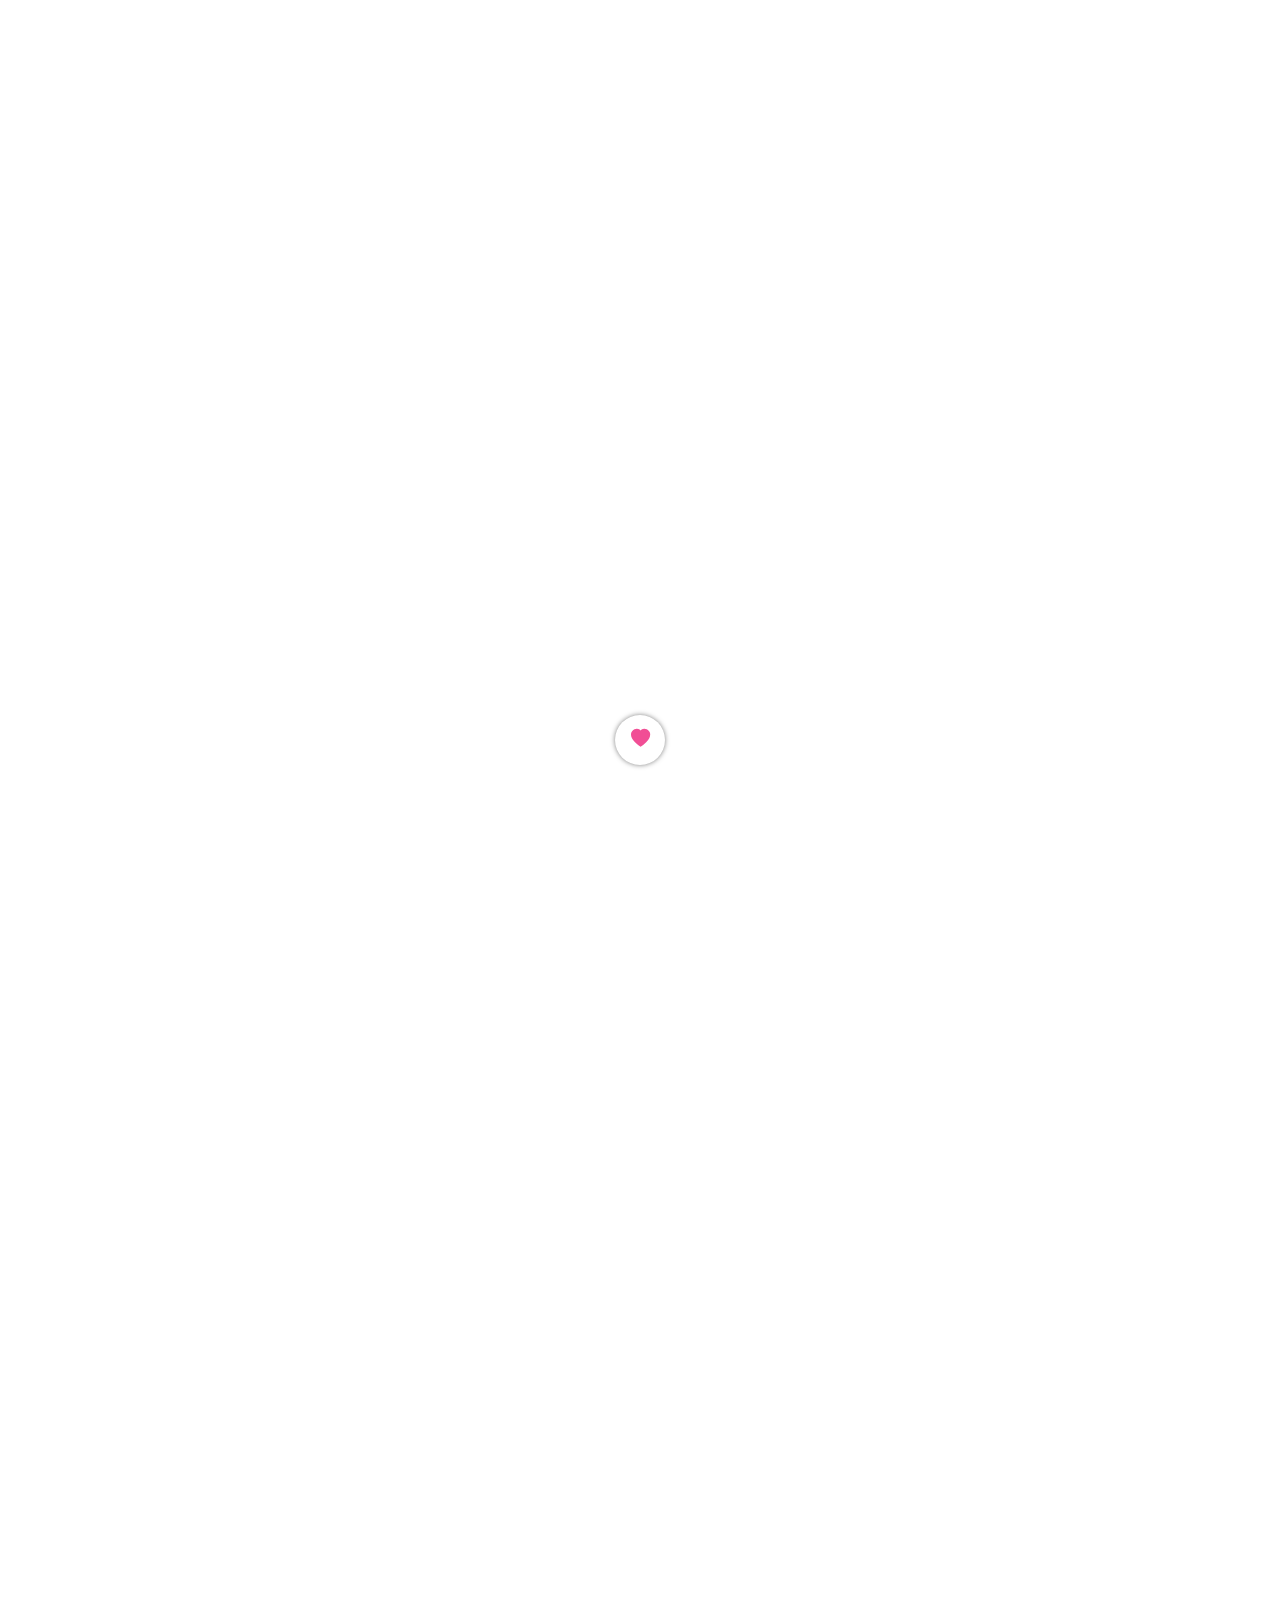
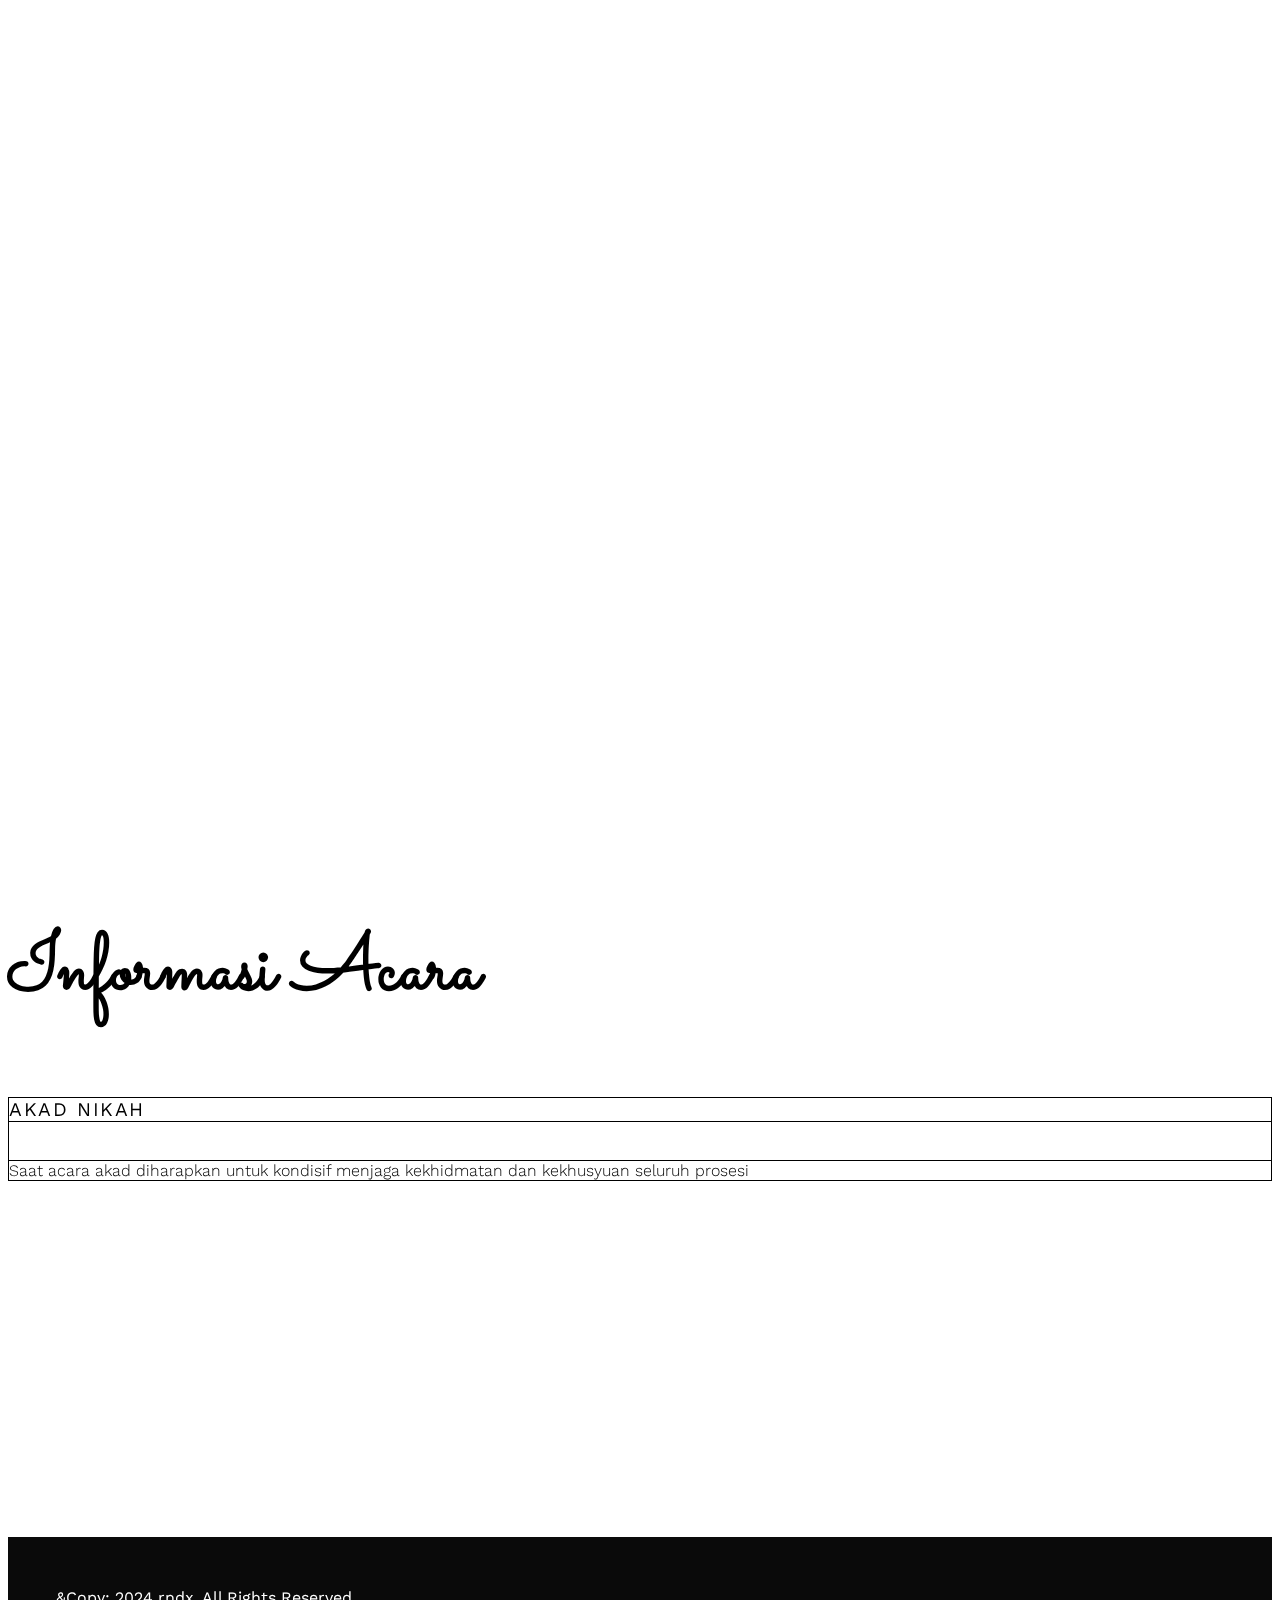
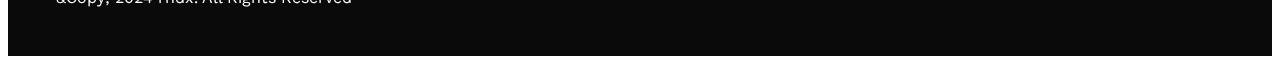
==== commit 59cbec4b: "ASD" ====
--- a/index.html
+++ b/index.html
@@ -30,7 +30,7 @@
             <div class="offcanvas offcanvas-end" tabindex="-1" id="offcanvasNavbar"
                 aria-labelledby="offcanvasNavbarLabel">
                 <div class="offcanvas-header">
-                    <h5 class="offcanvas-title" id="offcanvasNavbarLabel">Gino</h5>
+                    <h5 class="offcanvas-title" id="offcanvasNavbarLabel">E & N</h5>
                     <button type="button" class="btn-close" data-bs-dismiss="offcanvas" aria-label="Close"></button>
                 </div>
                 <div class="offcanvas-body">
--- a/style.css
+++ b/style.css
@@ -25,8 +25,8 @@
 .hero{
     position: relative;
     min-height:50vh;
-    padding-top: 140px !important;
-    padding-bottom: 120px !important;
+    padding-top: 120px !important;
+    padding-bottom: 200px !important;
     
  
 }
@@ -342,4 +342,12 @@
     padding: 40px;
     margin: 3px;
  }
-}
+ .hero{
+    position: relative;
+    min-height:50vh;
+    padding-top: 250px !important;
+    padding-bottom: 200px !important;
+    
+ 
+}
+}
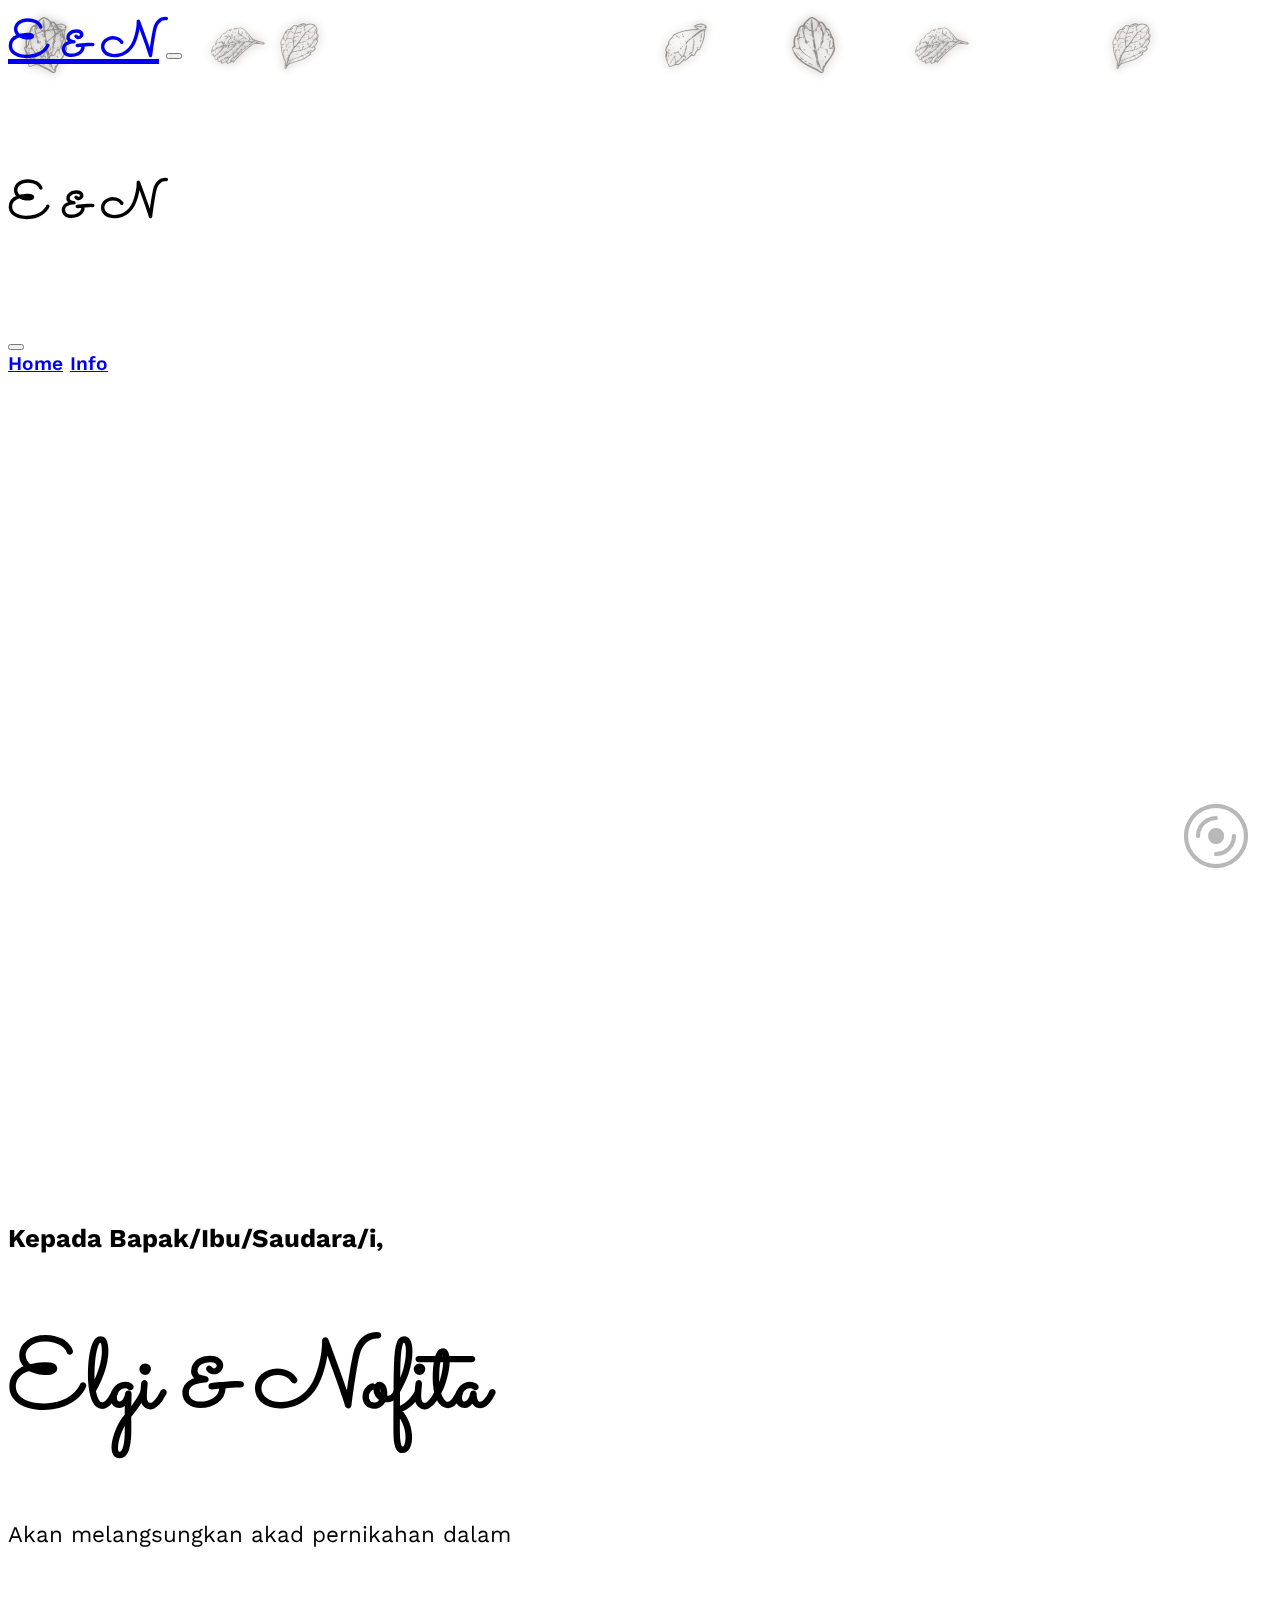
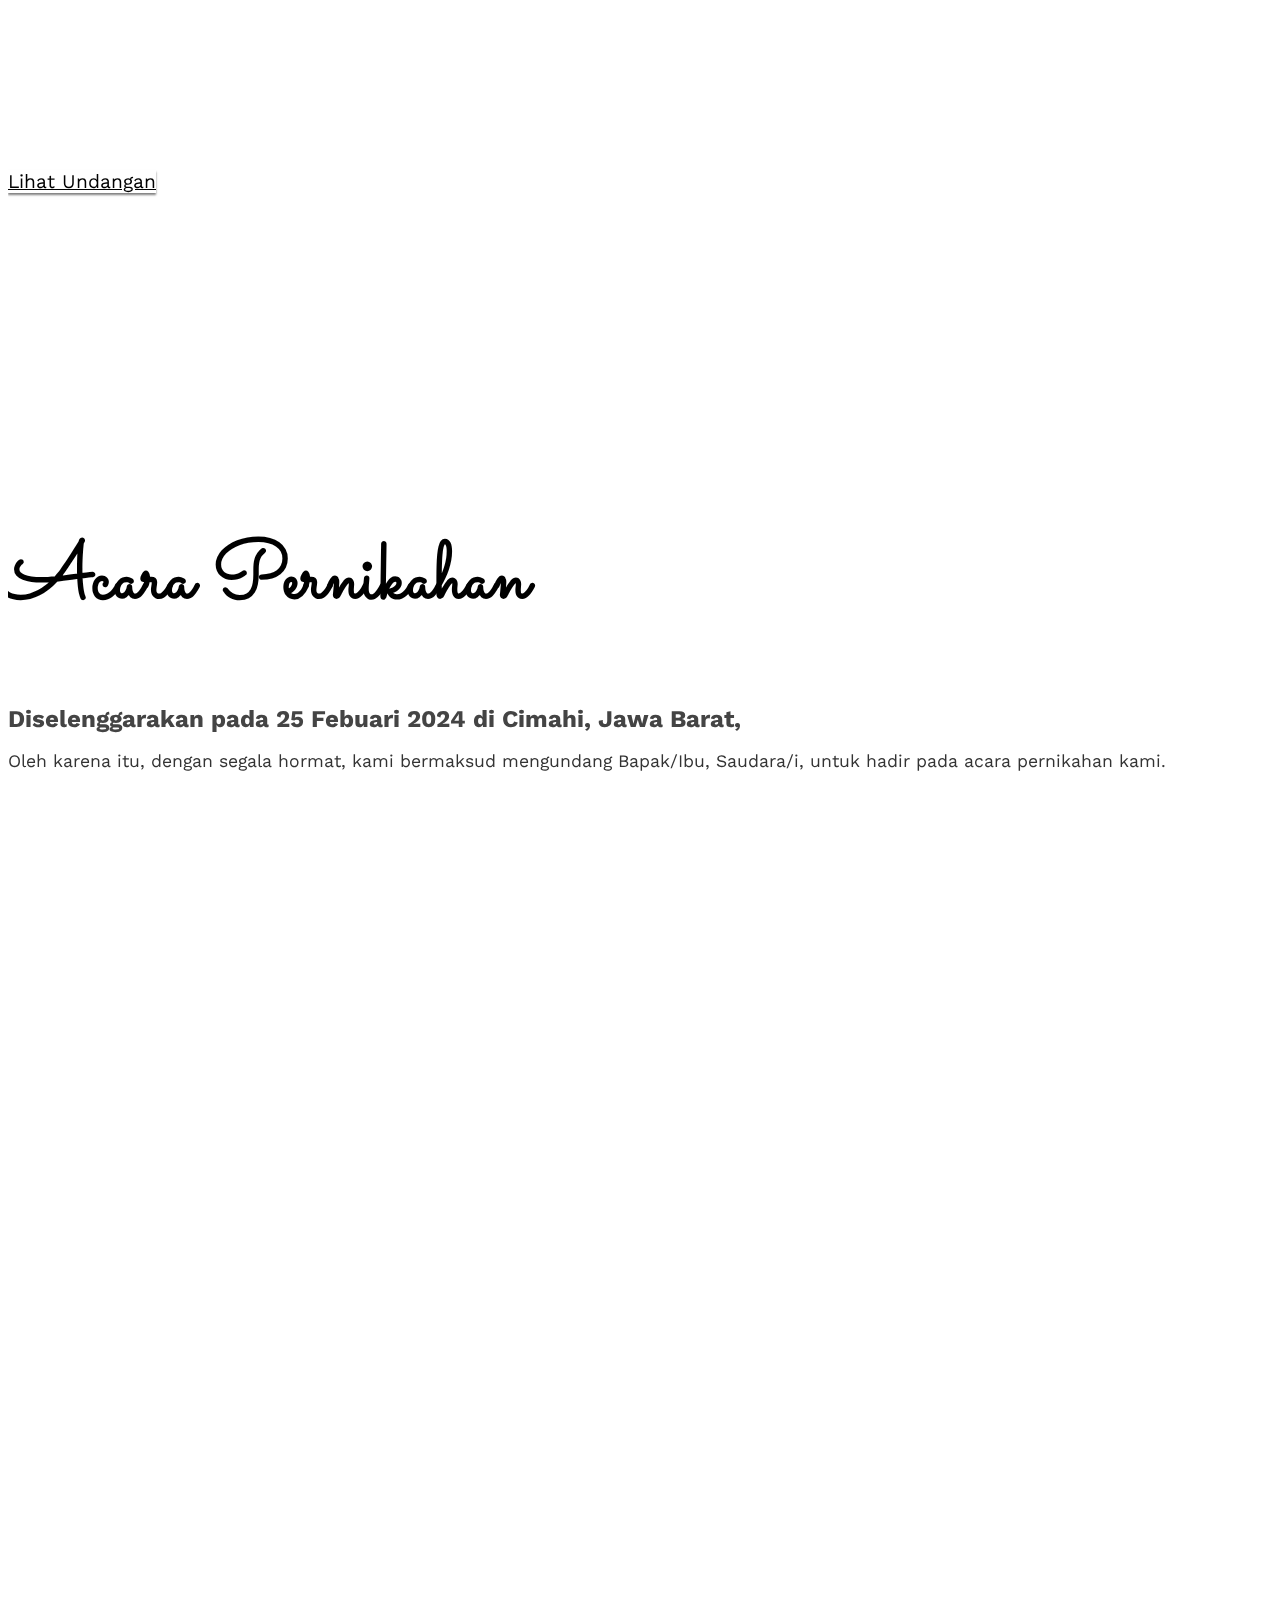
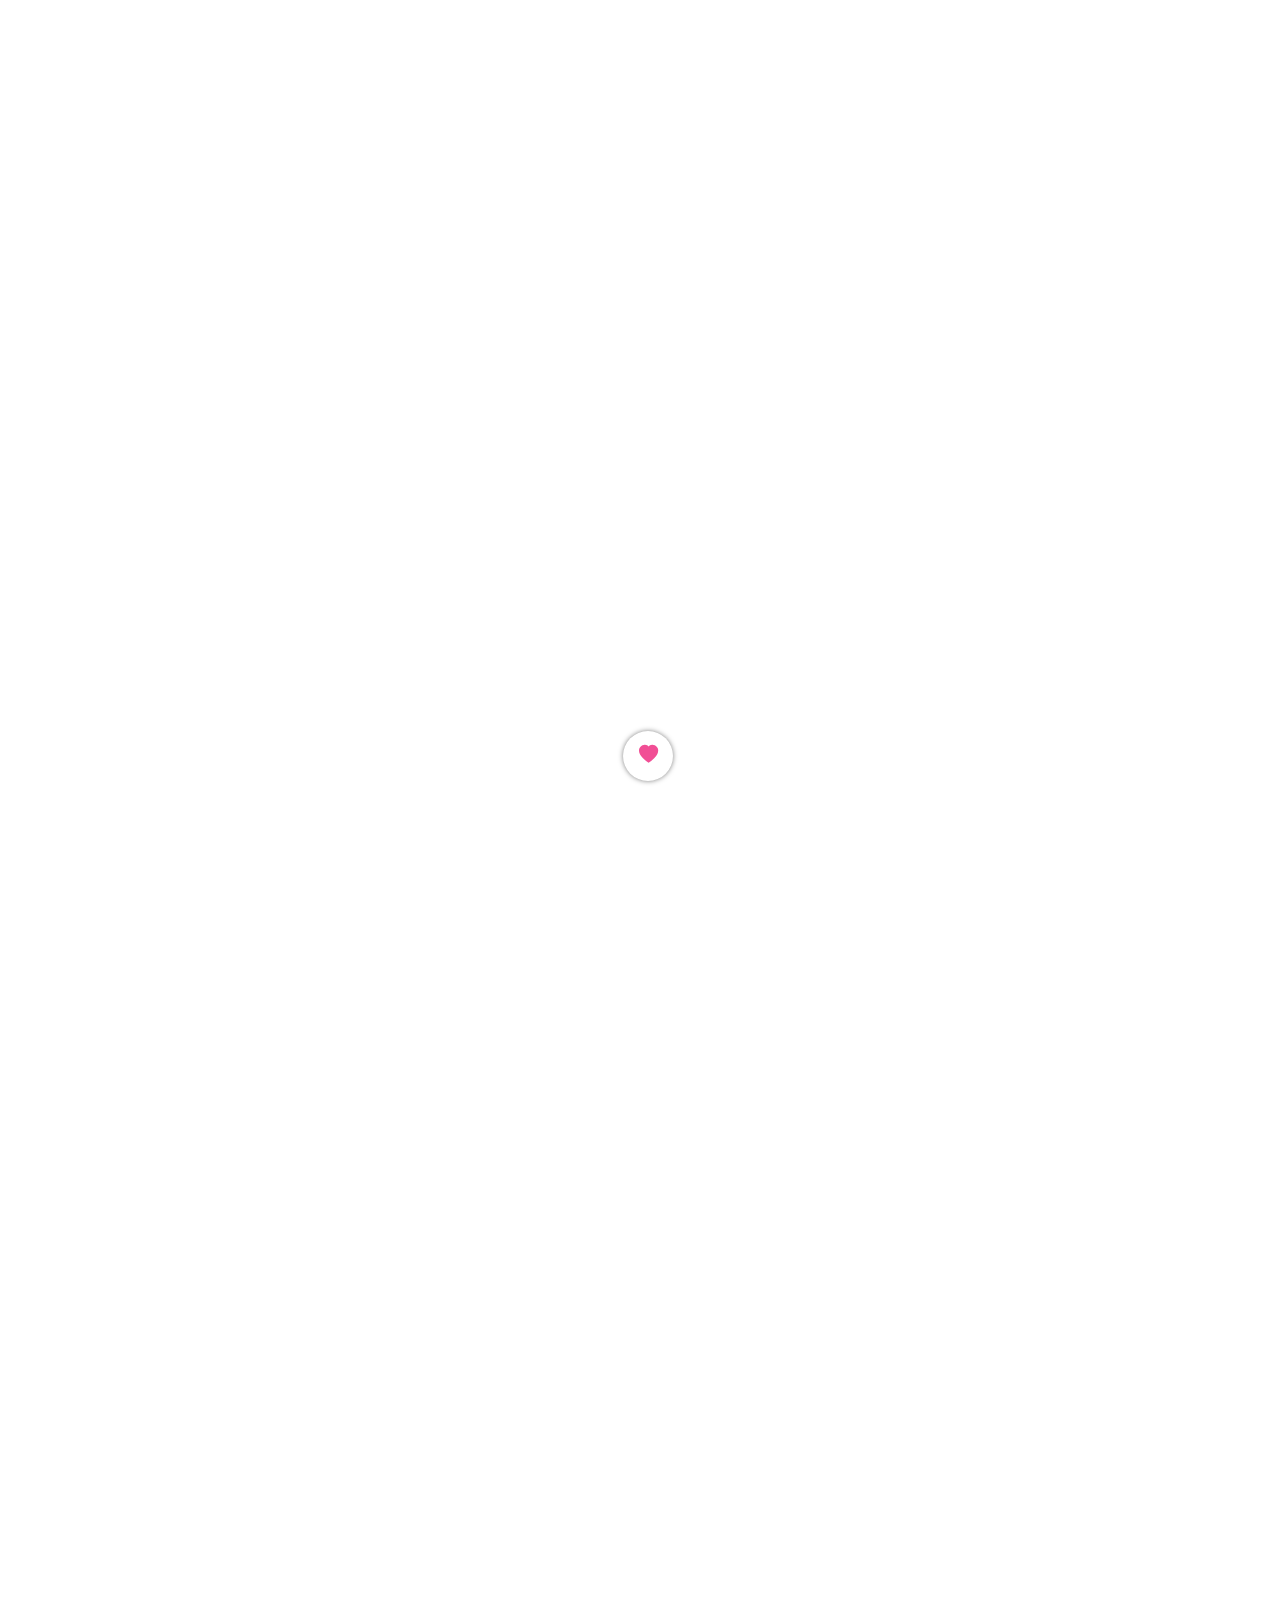
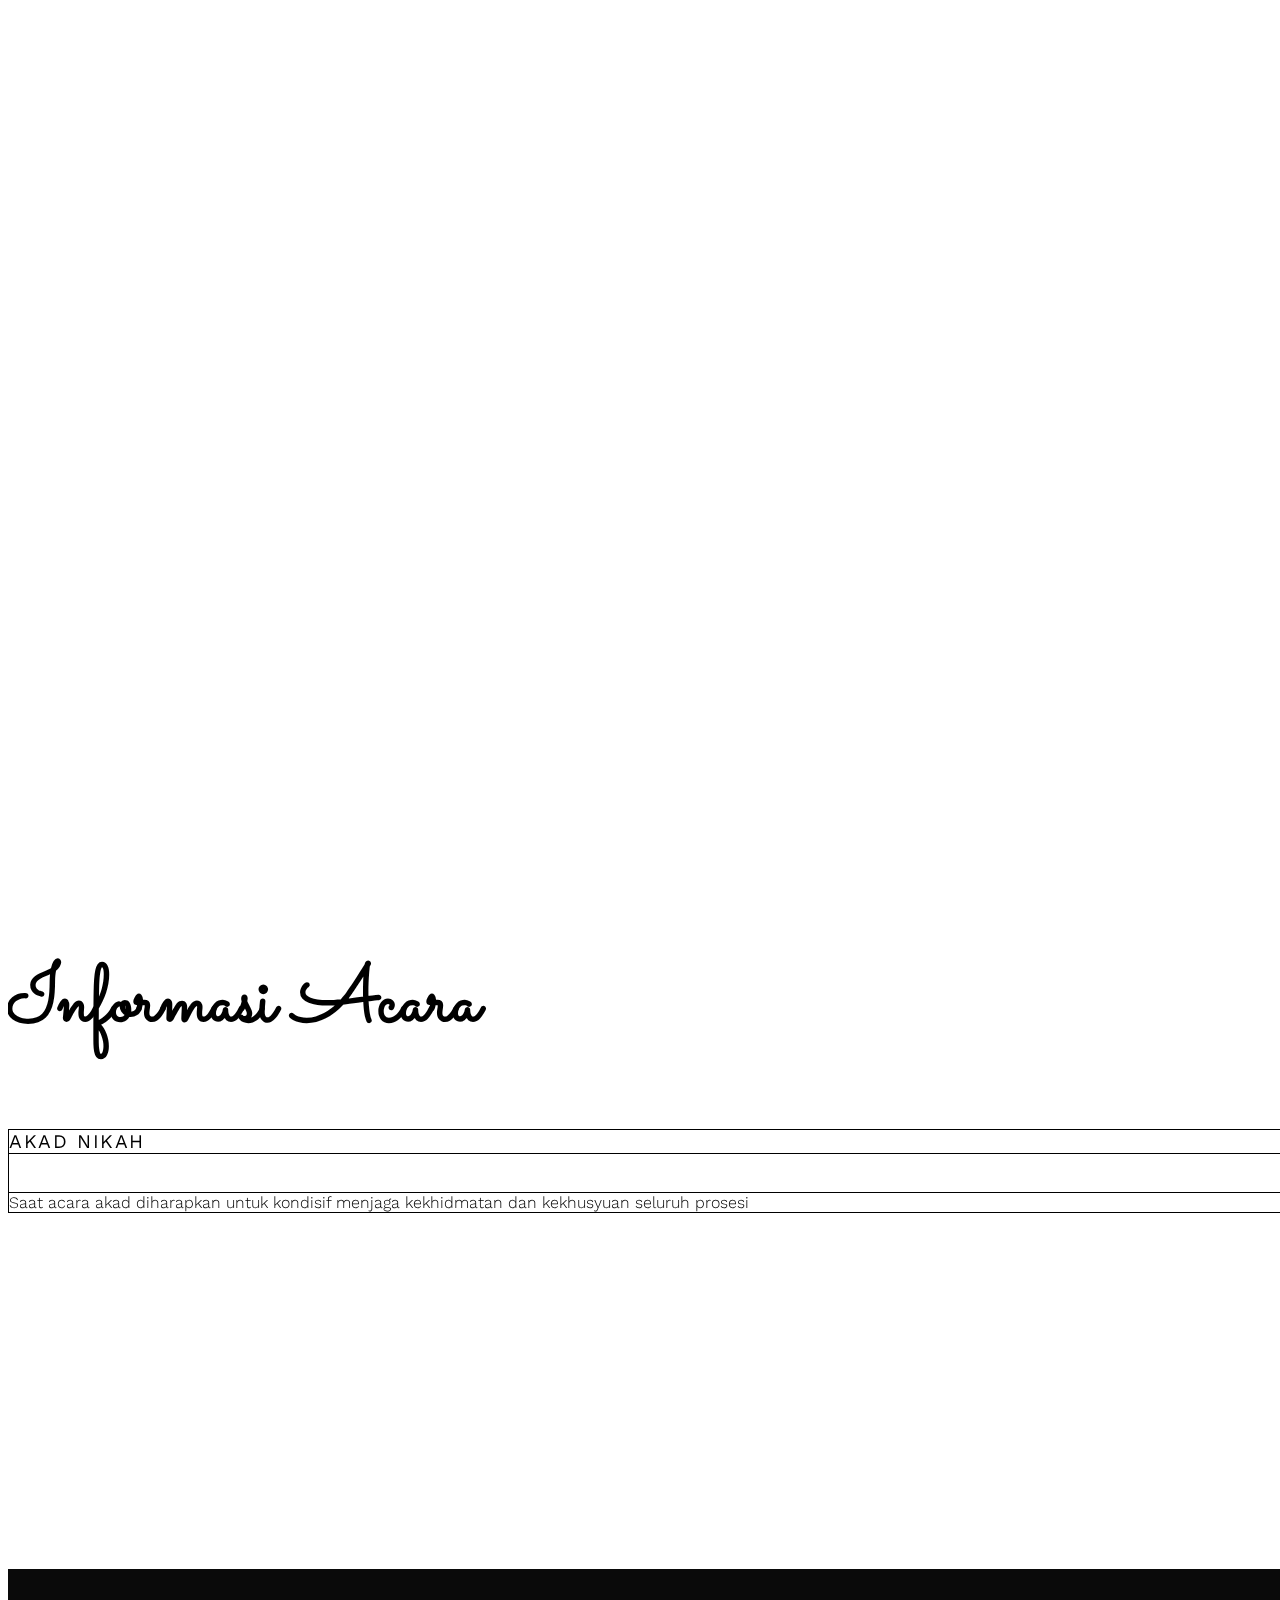
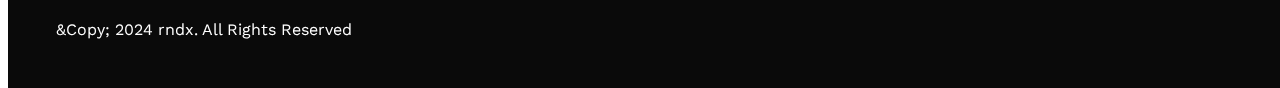
==== commit 28d8018d: "hehe" ====
--- a/index.html
+++ b/index.html
@@ -19,7 +19,19 @@
     <link rel="stylesheet" href="style.css">
 </head>
 
-<body onscroll="scroll()">
+<body>
+    <section class="leaves">
+        <div class="set">
+            <div><img src="img/daun1.png" alt="" width="75"></div>
+            <div><img src="img/daun2.png"  alt="" width="75"></div>
+            <div><img src="img/daun3.png"  alt="" width="75"></div>
+            <div><img src="img/daun4.png"  alt="" width="75"></div>
+            <div><img src="img/daun1.png" alt="" width="75"></div>
+            <div><img src="img/daun2.png"  alt="" width="75"></div>
+            <div><img src="img/daun3.png"  alt="" width="75"></div>
+            <div><img src="img/daun4.png"  alt="" width="75"></div>           
+        </div>
+    
     <nav class="navbar navbar-expand-md fixed-top mynavbar p-1">
         <div class="container">
             <a class="navbar-brand" href="#">E & N</a>
@@ -75,7 +87,7 @@
                     <div class="row">
                         <div class="col-8" style="padding-left: 100px;">
                             <h3>Kanigia Elgi</h3>
-                            <p>Anak pertama dari<br>Putra dari Bpk. Jajang Hamdan<br> dan <br> Ibu Heni Silviani<br></p>
+                            <p>Anak pertama dari<br>Bapak Jajang Hamdan<br> dan <br> Ibu Heni Silviani<br></p>
                         </div>
                         <div class="col-4">
                             <img src="img/elgi.jpg" class="img-responsive rounded-circle" alt="">
@@ -90,7 +102,7 @@
                         </div>
                         <div class="col-8 ">
                             <h3>Nofita Anggraeni</h3>
-                            <p>Anak kedua dari<br>Putri dari Bpk. Jalim<br> dan <br> Ibu Tri Mursih<br></p>
+                            <p>Anak kedua dari<br>Bapak Jalim<br> dan <br> Ibu Tri Mursih<br></p>
                         </div>
                     </div>
                 </div>
@@ -147,6 +159,8 @@
         </div>
     </section>
 
+    
+
     <!-- <section id="rsvp" class="rsvp">
         <div class="container">
             <div class="row justify-content-center">
@@ -207,9 +221,9 @@
             </div>
         </div>
     </footer>
-
+</section>
     <div class="audio-container">
-        <audio id="song">
+        <audio id="song" loop>
             <source src="audio/beautiful-in-white.mp3" type="audio/mp3" onload="playAudio()">
         </audio>
 
--- a/style.css
+++ b/style.css
@@ -61,7 +61,8 @@
 
 .mynavbar{
     background-color: rgba(255, 255, 255, 0.4) !important;
-    backdrop-filter:blur(4px);
+    -webkit-backdrop-filter: blur(5px)!important;
+        backdrop-filter: blur(5px)!important;
 }
 
 .mynavbar .offcanvas{
@@ -283,6 +284,98 @@
 
 
 
+.leaves {
+    position: absolute;
+    width: 100%;
+    overflow: hidden;
+}
+
+
+.leaves .set{
+    position: absolute;
+    width: 100%;
+    height: 100%;
+    top: 0;
+    left: 0;
+    pointer-events: none;
+
+}
+
+.leaves .set div{
+    
+    position: absolute;
+    display: block;
+}
+
+
+.leaves .set div:nth-child(1){
+    left: 20%;
+    animation: animate 25s linear infinite;
+    animation-delay: -7s;
+}
+.leaves .set div:nth-child(2){
+    left: 50%;
+    animation: animate 30s linear infinite;
+    animation-delay: -5s;
+}
+.leaves .set div:nth-child(3){
+    left: 70%;
+    animation: animate 30s linear infinite;
+    animation-delay: 0s;
+}
+.leaves .set div:nth-child(4){
+    left: 0%;
+    animation: animate 15s linear infinite;
+    animation-delay: -5s;
+}
+
+.leaves .set div:nth-child(5){
+    left: 85%;
+    animation: animate 28s linear infinite;
+    animation-delay: -10s;
+}
+.leaves .set div:nth-child(6){
+    left: 0%;
+    animation: animate 22s linear infinite;
+}
+.leaves .set div:nth-child(7){
+    left: 15%;
+    animation: animate 24s linear infinite;
+}
+.leaves .set div:nth-child(8){
+    left: 60%;
+    animation: animate 25s linear infinite;
+}
+
+@keyframes animate {
+    
+    0%{
+        opacity: 0;
+        top: -10%;      
+    }
+
+    10%{
+        opacity: 1;
+    }
+    20%{
+        transform: translateX(-20px) rotate(45deg);
+    }
+    40%{
+        transform: translateX(-20px) rotate(90deg);
+    }
+    60%{
+        transform: translateX(20px) rotate(180deg);
+    }
+    80%{
+        transform: translateX(-20px) rotate(180deg);
+    }
+    100%{
+        top: 110%;
+        transform: translateX(-20px) rotate(225deg);
+    }
+
+}
+
 
 /* EXTRA LARGE */
 @media(max-width:1200px){
